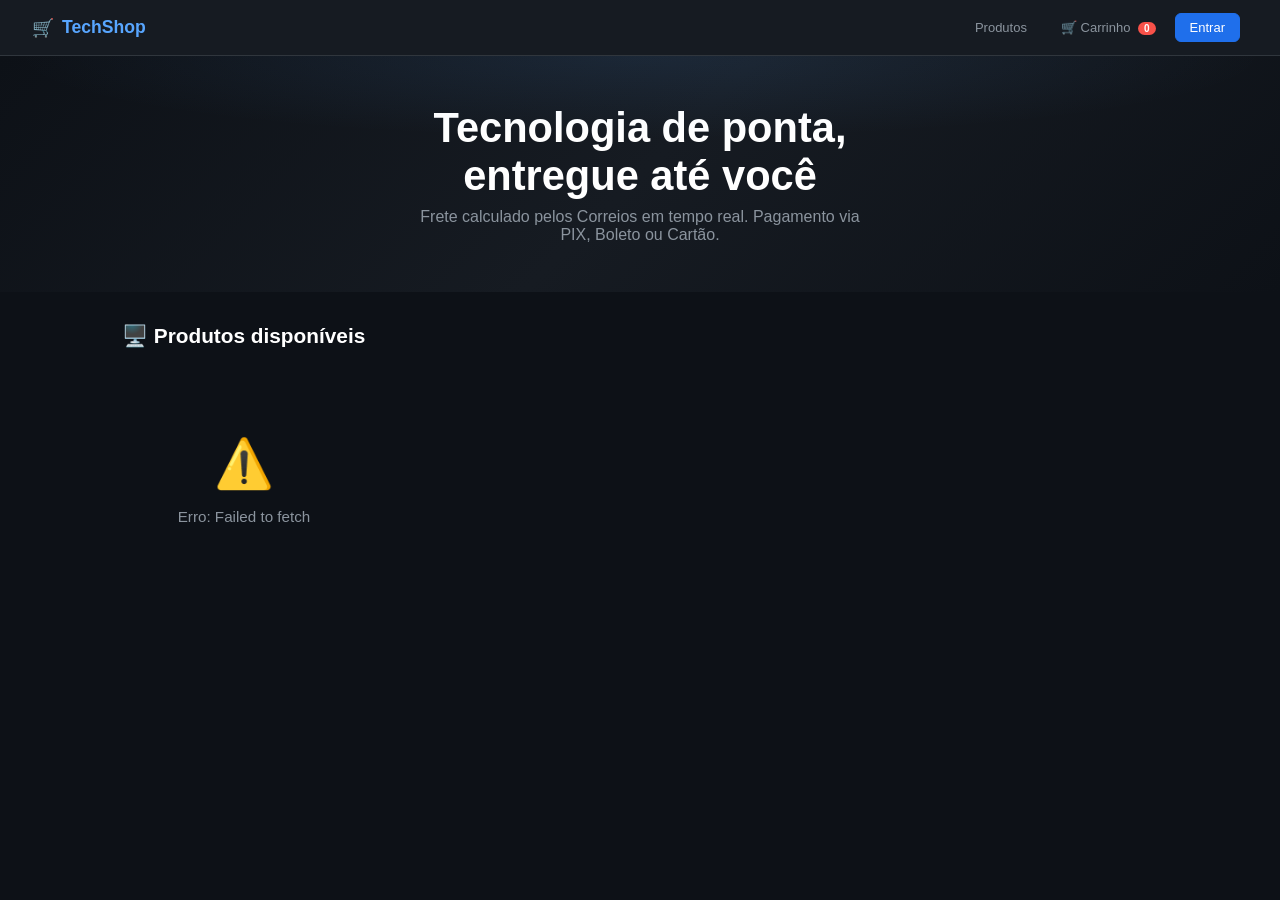
==== app/index.html @ 05e99295 "first commit" ====
<!DOCTYPE html>
<html lang="pt-BR">
<head>
<meta charset="UTF-8"/>
<meta name="viewport" content="width=device-width, initial-scale=1.0"/>
<title>TechShop — E-commerce Distribuído</title>
<style>
:root{
  --bg:#0d1117;--bg2:#161b22;--bg3:#21262d;--border:#30363d;
  --text:#e6edf3;--muted:#8b949e;--accent:#58a6ff;--accent2:#1f6feb;
  --green:#3fb950;--red:#f85149;--amber:#d29922;--purple:#bc8cff;
  --teal:#39d353;--card:#0d1117;
  --sans:-apple-system,BlinkMacSystemFont,'Segoe UI',sans-serif;
}
*{box-sizing:border-box;margin:0;padding:0}
body{background:var(--bg);color:var(--text);font-family:var(--sans);min-height:100vh}

/* ── NAV ── */
nav{background:var(--bg2);border-bottom:1px solid var(--border);
  padding:0 2rem;display:flex;align-items:center;justify-content:space-between;
  height:56px;position:sticky;top:0;z-index:100}
.nav-brand{font-size:1.1rem;font-weight:700;color:var(--accent);display:flex;align-items:center;gap:8px}
.nav-brand span{font-size:18px}
.nav-links{display:flex;gap:4px;align-items:center}
.nav-btn{background:none;border:1px solid transparent;color:var(--muted);
  padding:6px 14px;border-radius:6px;cursor:pointer;font-size:13px;
  font-family:var(--sans);transition:all .15s}
.nav-btn:hover{color:var(--text);background:var(--bg3);border-color:var(--border)}
.nav-btn.primary{background:var(--accent2);color:#fff;border-color:var(--accent2)}
.nav-btn.primary:hover{background:#388bfd}
.cart-badge{background:var(--red);color:#fff;border-radius:20px;
  font-size:10px;font-weight:700;padding:1px 6px;margin-left:4px}

/* ── PAGES ── */
.page{display:none;min-height:calc(100vh - 56px)}
.page.active{display:block}

/* ── HERO ── */
.hero{background:linear-gradient(135deg,#0d1117 0%,#161b22 50%,#0d1117 100%);
  padding:4rem 2rem 3rem;text-align:center;position:relative;overflow:hidden}
.hero::before{content:'';position:absolute;inset:0;
  background:radial-gradient(ellipse 70% 50% at 50% 0%,rgba(88,166,255,.1) 0%,transparent 70%);
  pointer-events:none}
.hero h1{font-size:clamp(1.8rem,5vw,3rem);font-weight:700;color:#fff;margin-bottom:.75rem}
.hero p{color:var(--muted);font-size:1rem;max-width:480px;margin:0 auto 2rem}
.hero-btns{display:flex;gap:12px;justify-content:center;flex-wrap:wrap}

/* ── CARDS GRID ── */
.section{max-width:1100px;margin:0 auto;padding:2rem}
.section-title{font-size:1.3rem;font-weight:700;color:#fff;margin-bottom:1.5rem;
  display:flex;align-items:center;gap:10px}
.grid{display:grid;grid-template-columns:repeat(auto-fill,minmax(240px,1fr));gap:1.25rem}
.card{background:var(--bg2);border:1px solid var(--border);border-radius:12px;
  overflow:hidden;transition:border-color .2s,transform .15s;cursor:pointer}
.card:hover{border-color:var(--accent);transform:translateY(-2px)}
.card-img{width:100%;height:160px;object-fit:cover;background:var(--bg3);
  display:flex;align-items:center;justify-content:center;font-size:48px;color:var(--border)}
.card-img img{width:100%;height:100%;object-fit:cover}
.card-body{padding:1rem}
.card-categoria{font-size:11px;font-weight:600;letter-spacing:1px;text-transform:uppercase;
  color:var(--accent);margin-bottom:4px}
.card-nome{font-size:.95rem;font-weight:600;color:#fff;margin-bottom:4px;
  display:-webkit-box;-webkit-line-clamp:2;-webkit-box-orient:vertical;overflow:hidden}
.card-desc{font-size:.8rem;color:var(--muted);margin-bottom:.75rem;
  display:-webkit-box;-webkit-line-clamp:2;-webkit-box-orient:vertical;overflow:hidden}
.card-footer{display:flex;align-items:center;justify-content:space-between}
.card-preco{font-size:1.1rem;font-weight:700;color:var(--green)}
.card-estoque{font-size:11px;color:var(--muted)}
.btn-add{background:var(--accent2);color:#fff;border:none;border-radius:6px;
  padding:6px 14px;font-size:12px;font-weight:600;cursor:pointer;font-family:var(--sans);
  transition:background .15s}
.btn-add:hover{background:#388bfd}
.btn-add:disabled{background:var(--bg3);color:var(--muted);cursor:not-allowed}

/* ── CARRINHO ── */
.cart-page{max-width:800px;margin:0 auto;padding:2rem}
.cart-item{background:var(--bg2);border:1px solid var(--border);border-radius:10px;
  padding:1rem;margin-bottom:.75rem;display:flex;gap:1rem;align-items:center}
.cart-item-info{flex:1}
.cart-item-nome{font-weight:600;color:#fff;font-size:.95rem}
.cart-item-preco{color:var(--muted);font-size:.85rem;margin-top:2px}
.cart-qty{display:flex;align-items:center;gap:8px}
.qty-btn{background:var(--bg3);border:1px solid var(--border);color:var(--text);
  width:28px;height:28px;border-radius:6px;cursor:pointer;font-size:14px;
  display:flex;align-items:center;justify-content:center;font-family:var(--sans)}
.qty-btn:hover{border-color:var(--accent)}
.cart-total-box{background:var(--bg2);border:1px solid var(--border);border-radius:12px;padding:1.5rem;margin-top:1rem}
.total-row{display:flex;justify-content:space-between;padding:6px 0;
  border-bottom:1px solid var(--border);font-size:.9rem;color:var(--muted)}
.total-row:last-child{border-bottom:none;font-size:1.1rem;font-weight:700;color:#fff;padding-top:12px}
.total-row span:last-child{color:var(--green)}

/* ── FRETE BOX ── */
.frete-box{background:var(--bg3);border:1px solid var(--border);border-radius:10px;
  padding:1rem;margin:1rem 0}
.frete-titulo{font-size:.85rem;font-weight:600;color:var(--muted);margin-bottom:.75rem;text-transform:uppercase;letter-spacing:.5px}
.frete-opcao{display:flex;align-items:center;gap:10px;padding:8px 0;
  border-bottom:1px solid var(--border);cursor:pointer}
.frete-opcao:last-child{border-bottom:none}
.frete-opcao input{accent-color:var(--accent)}
.frete-nome{font-size:.9rem;font-weight:600;color:#fff}
.frete-prazo{font-size:.8rem;color:var(--muted)}
.frete-valor{margin-left:auto;font-weight:700;color:var(--green)}
.frete-simulado{font-size:10px;color:var(--amber);margin-left:4px}

/* ── ENDEREÇOS ── */
.enderecos-grid{display:grid;grid-template-columns:repeat(auto-fill,minmax(280px,1fr));gap:1rem;margin-bottom:1.5rem}
.end-card{background:var(--bg2);border:1px solid var(--border);border-radius:10px;
  padding:1rem;cursor:pointer;transition:border-color .15s;position:relative}
.end-card:hover{border-color:var(--accent)}
.end-card.selected{border-color:var(--accent);background:rgba(88,166,255,.05)}
.end-apelido{font-weight:700;color:#fff;font-size:.95rem;margin-bottom:4px;
  display:flex;align-items:center;gap:6px}
.badge-principal{font-size:10px;background:rgba(88,166,255,.15);color:var(--accent);
  border:1px solid rgba(88,166,255,.3);border-radius:10px;padding:1px 8px;font-weight:600}
.end-logr{color:var(--muted);font-size:.85rem;line-height:1.5}
.end-delete{position:absolute;top:8px;right:8px;background:none;border:none;
  color:var(--muted);cursor:pointer;font-size:16px;padding:4px;border-radius:4px}
.end-delete:hover{color:var(--red)}

/* ── FORM ── */
.form-card{background:var(--bg2);border:1px solid var(--border);border-radius:12px;padding:1.5rem}
.form-title{font-size:1rem;font-weight:700;color:#fff;margin-bottom:1.25rem}
.form-grid{display:grid;grid-template-columns:1fr 1fr;gap:.75rem}
.form-grid.full{grid-template-columns:1fr}
.field{display:flex;flex-direction:column;gap:4px}
.field label{font-size:12px;font-weight:600;color:var(--muted);text-transform:uppercase;letter-spacing:.5px}
.field input,.field select{background:var(--bg3);border:1px solid var(--border);
  color:var(--text);border-radius:6px;padding:8px 12px;font-size:.9rem;
  font-family:var(--sans);transition:border-color .15s;width:100%}
.field input:focus,.field select:focus{outline:none;border-color:var(--accent)}
.field input::placeholder{color:var(--border)}
.form-actions{margin-top:1.25rem;display:flex;gap:.75rem;flex-wrap:wrap}

/* ── BOTÕES ── */
.btn{display:inline-flex;align-items:center;gap:6px;padding:9px 18px;
  border-radius:8px;font-size:.875rem;font-weight:600;cursor:pointer;
  border:1px solid var(--border);background:var(--bg3);color:var(--text);
  font-family:var(--sans);transition:all .15s}
.btn:hover{border-color:var(--accent);color:var(--accent)}
.btn-primary{background:var(--accent2);border-color:var(--accent2);color:#fff}
.btn-primary:hover{background:#388bfd;border-color:#388bfd;color:#fff}
.btn-danger{border-color:var(--red);color:var(--red)}
.btn-danger:hover{background:rgba(248,81,73,.1)}
.btn-green{background:#1a7f37;border-color:#1a7f37;color:#fff}
.btn-green:hover{background:#238636}
.btn:disabled{opacity:.4;cursor:not-allowed}

/* ── AUTH PAGE ── */
.auth-wrap{max-width:400px;margin:3rem auto;padding:1rem}
.auth-card{background:var(--bg2);border:1px solid var(--border);border-radius:16px;padding:2rem}
.auth-title{font-size:1.4rem;font-weight:700;color:#fff;text-align:center;margin-bottom:.5rem}
.auth-sub{color:var(--muted);text-align:center;font-size:.875rem;margin-bottom:1.5rem}
.auth-tabs{display:flex;gap:4px;background:var(--bg3);border-radius:8px;padding:4px;margin-bottom:1.5rem}
.auth-tab{flex:1;text-align:center;padding:7px;border-radius:6px;cursor:pointer;
  font-size:.85rem;font-weight:600;color:var(--muted);transition:all .15s}
.auth-tab.active{background:var(--bg2);color:#fff;box-shadow:0 1px 3px rgba(0,0,0,.3)}
.auth-field{margin-bottom:.75rem}
.auth-field label{display:block;font-size:12px;font-weight:600;color:var(--muted);
  text-transform:uppercase;letter-spacing:.5px;margin-bottom:4px}
.auth-field input{width:100%;background:var(--bg3);border:1px solid var(--border);
  color:var(--text);border-radius:8px;padding:10px 12px;font-size:.9rem;font-family:var(--sans)}
.auth-field input:focus{outline:none;border-color:var(--accent)}
.auth-error{color:var(--red);font-size:.8rem;margin-bottom:.75rem;
  background:rgba(248,81,73,.1);border:1px solid rgba(248,81,73,.2);
  border-radius:6px;padding:8px 12px}
.auth-success{color:var(--green);font-size:.8rem;margin-bottom:.75rem;
  background:rgba(63,185,80,.1);border:1px solid rgba(63,185,80,.2);
  border-radius:6px;padding:8px 12px}

/* ── PEDIDOS PAGE ── */
.pedido-card{background:var(--bg2);border:1px solid var(--border);border-radius:10px;
  padding:1.25rem;margin-bottom:.75rem}
.pedido-header{display:flex;align-items:flex-start;justify-content:space-between;margin-bottom:.75rem}
.pedido-id{font-size:.75rem;color:var(--muted);font-family:monospace}
.pedido-nome{font-size:.95rem;font-weight:600;color:#fff;margin-top:2px}
.pedido-footer{display:flex;gap:1rem;align-items:center;flex-wrap:wrap;margin-top:.75rem;
  padding-top:.75rem;border-top:1px solid var(--border)}
.pedido-total{font-size:1rem;font-weight:700;color:var(--green)}
.status-badge{font-size:11px;font-weight:700;padding:3px 10px;border-radius:20px;letter-spacing:.5px}
.status-PENDENTE{background:rgba(210,153,34,.15);color:var(--amber);border:1px solid rgba(210,153,34,.3)}
.status-EM_TRANSITO{background:rgba(88,166,255,.15);color:var(--accent);border:1px solid rgba(88,166,255,.3)}
.status-CONCLUIDO{background:rgba(63,185,80,.15);color:var(--green);border:1px solid rgba(63,185,80,.3)}
.eventos-lista{margin-top:.75rem;border-top:1px solid var(--border);padding-top:.75rem}
.evento{display:flex;gap:.75rem;padding:4px 0;font-size:.8rem}
.evento-servico{width:90px;color:var(--accent);font-weight:600;text-transform:uppercase;font-size:.7rem;flex-shrink:0}
.evento-status{width:80px;color:var(--green);font-weight:600;flex-shrink:0}
.evento-msg{color:var(--muted);flex:1}

/* ── TOAST ── */
.toast{position:fixed;bottom:24px;right:24px;background:var(--bg2);border:1px solid var(--border);
  border-radius:10px;padding:12px 18px;font-size:.875rem;color:var(--text);
  box-shadow:0 8px 24px rgba(0,0,0,.4);z-index:9999;
  transform:translateY(80px);opacity:0;transition:all .25s;pointer-events:none}
.toast.show{transform:translateY(0);opacity:1}
.toast.success{border-color:var(--green)}
.toast.error{border-color:var(--red)}

/* ── EMPTY ── */
.empty{text-align:center;padding:4rem 2rem;color:var(--muted)}
.empty-icon{font-size:3rem;margin-bottom:1rem}
.empty-text{font-size:.95rem}

/* ── SPINNER ── */
.spinner{display:inline-block;width:16px;height:16px;border:2px solid var(--border);
  border-top-color:var(--accent);border-radius:50%;animation:spin .6s linear infinite}
@keyframes spin{to{transform:rotate(360deg)}}
.loading-overlay{display:flex;align-items:center;justify-content:center;
  gap:10px;padding:3rem;color:var(--muted);font-size:.9rem}

/* ── MODAL ── */
.modal-overlay{position:fixed;inset:0;background:rgba(0,0,0,.7);
  display:flex;align-items:center;justify-content:center;z-index:200;
  opacity:0;pointer-events:none;transition:opacity .2s}
.modal-overlay.open{opacity:1;pointer-events:all}
.modal{background:var(--bg2);border:1px solid var(--border);border-radius:16px;
  padding:1.75rem;width:100%;max-width:480px;max-height:90vh;overflow-y:auto}
.modal-header{display:flex;justify-content:space-between;align-items:center;margin-bottom:1.25rem}
.modal-title{font-size:1.1rem;font-weight:700;color:#fff}
.modal-close{background:none;border:none;color:var(--muted);cursor:pointer;font-size:20px;
  width:32px;height:32px;display:flex;align-items:center;justify-content:center;border-radius:6px}
.modal-close:hover{background:var(--bg3);color:var(--text)}

@media(max-width:600px){
  .form-grid{grid-template-columns:1fr}
  .hero{padding:2.5rem 1rem 2rem}
  .section{padding:1rem}
  nav{padding:0 1rem}
}
</style>
</head>
<body>

<!-- ══ NAVBAR ══════════════════════════════════════════════ -->
<nav>
  <div class="nav-brand"><span>🛒</span> TechShop</div>
  <div class="nav-links" id="nav-links">
    <button class="nav-btn" onclick="showPage('produtos')">Produtos</button>
    <button class="nav-btn" id="nav-enderecos" style="display:none" onclick="showPage('enderecos')">Endereços</button>
    <button class="nav-btn" id="nav-pedidos" style="display:none" onclick="showPage('pedidos')">Meus Pedidos</button>
    <button class="nav-btn" onclick="showPage('carrinho')">
      🛒 Carrinho <span class="cart-badge" id="cart-badge">0</span>
    </button>
    <button class="nav-btn primary" id="btn-auth" onclick="showPage('auth')">Entrar</button>
    <button class="nav-btn" id="btn-logout" style="display:none" onclick="logout()">Sair</button>
    <span id="nav-user" style="font-size:12px;color:var(--muted);margin-left:4px"></span>
  </div>
</nav>

<!-- ══ PÁGINA: PRODUTOS ════════════════════════════════════ -->
<div class="page active" id="page-produtos">
  <div style="background:linear-gradient(135deg,#0d1117 0%,#161b22 50%,#0d1117 100%);
    padding:3rem 2rem 2.5rem;text-align:center;position:relative;overflow:hidden">
    <div style="position:absolute;inset:0;background:radial-gradient(ellipse 70% 50% at 50% 0%,
      rgba(88,166,255,.1) 0%,transparent 70%);pointer-events:none"></div>
    <h1 style="font-size:clamp(1.6rem,4vw,2.6rem);font-weight:700;color:#fff;margin-bottom:.5rem">
      Tecnologia de ponta,<br>entregue até você
    </h1>
    <p style="color:var(--muted);max-width:440px;margin:0 auto .5rem">
      Frete calculado pelos Correios em tempo real. Pagamento via PIX, Boleto ou Cartão.
    </p>
  </div>
  <div class="section">
    <div class="section-title">🖥️ Produtos disponíveis</div>
    <div class="grid" id="grid-produtos">
      <div class="loading-overlay"><div class="spinner"></div> Carregando produtos...</div>
    </div>
  </div>
</div>

<!-- ══ PÁGINA: AUTH ════════════════════════════════════════ -->
<div class="page" id="page-auth">
  <div class="auth-wrap">
    <div class="auth-card">
      <div class="auth-title">👤 Minha conta</div>
      <div class="auth-sub">Entre ou crie sua conta para comprar</div>
      <div class="auth-tabs">
        <div class="auth-tab active" id="tab-login" onclick="switchAuthTab('login')">Entrar</div>
        <div class="auth-tab" id="tab-register" onclick="switchAuthTab('register')">Criar conta</div>
      </div>
      <div id="auth-msg"></div>

      <!-- LOGIN -->
      <div id="form-login">
        <div class="auth-field">
          <label>E-mail</label>
          <input type="email" id="login-email" placeholder="seu@email.com"/>
        </div>
        <div class="auth-field">
          <label>Senha</label>
          <input type="password" id="login-senha" placeholder="••••••••" onkeydown="if(event.key==='Enter')doLogin()"/>
        </div>
        <button class="btn btn-primary" style="width:100%;margin-top:.5rem;justify-content:center" onclick="doLogin()">
          Entrar
        </button>
      </div>

      <!-- REGISTER -->
      <div id="form-register" style="display:none">
        <div class="auth-field">
          <label>Nome completo</label>
          <input type="text" id="reg-nome" placeholder="João da Silva"/>
        </div>
        <div class="auth-field">
          <label>E-mail</label>
          <input type="email" id="reg-email" placeholder="seu@email.com"/>
        </div>
        <div class="auth-field">
          <label>Senha (mín. 6 caracteres)</label>
          <input type="password" id="reg-senha" placeholder="••••••••"/>
        </div>
        <button class="btn btn-primary" style="width:100%;margin-top:.5rem;justify-content:center" onclick="doRegister()">
          Criar conta
        </button>
      </div>
    </div>
  </div>
</div>

<!-- ══ PÁGINA: CARRINHO ════════════════════════════════════ -->
<div class="page" id="page-carrinho">
  <div class="cart-page">
    <div class="section-title">🛒 Carrinho</div>
    <div id="cart-items"></div>
    <div id="cart-checkout" style="display:none">
      <!-- Seleção de endereço -->
      <div class="form-card" style="margin-top:1.25rem">
        <div class="form-title">📍 Endereço de entrega</div>
        <div class="enderecos-grid" id="cart-enderecos"></div>
        <button class="btn" onclick="showPage('enderecos')" style="font-size:12px">+ Cadastrar novo endereço</button>
      </div>

      <!-- Cálculo de frete -->
      <div class="form-card" style="margin-top:1rem">
        <div class="form-title">🚚 Opções de frete</div>
        <div id="frete-resultado">
          <p style="color:var(--muted);font-size:.875rem">Selecione um endereço para calcular o frete.</p>
        </div>
      </div>

      <!-- Forma de pagamento -->
      <div class="form-card" style="margin-top:1rem">
        <div class="form-title">💳 Forma de pagamento</div>
        <div style="display:flex;gap:.75rem;flex-wrap:wrap;margin-top:.5rem">
          <label style="display:flex;align-items:center;gap:6px;cursor:pointer;font-size:.875rem">
            <input type="radio" name="pagto" value="pix" checked style="accent-color:var(--accent)"> PIX (instantâneo)
          </label>
          <label style="display:flex;align-items:center;gap:6px;cursor:pointer;font-size:.875rem">
            <input type="radio" name="pagto" value="boleto" style="accent-color:var(--accent)"> Boleto Bancário
          </label>
          <label style="display:flex;align-items:center;gap:6px;cursor:pointer;font-size:.875rem">
            <input type="radio" name="pagto" value="cartao_credito" style="accent-color:var(--accent)"> Cartão de Crédito
          </label>
        </div>
      </div>

      <!-- Resumo -->
      <div class="cart-total-box" style="margin-top:1rem">
        <div class="total-row"><span>Subtotal</span><span id="resumo-subtotal">R$ 0,00</span></div>
        <div class="total-row"><span id="resumo-frete-label">Frete</span><span id="resumo-frete">—</span></div>
        <div class="total-row"><span>Total</span><span id="resumo-total">—</span></div>
      </div>
      <button class="btn btn-green" style="width:100%;margin-top:1rem;justify-content:center;font-size:1rem;padding:12px"
        onclick="finalizarPedido()" id="btn-finalizar">
        ✅ Finalizar Pedido
      </button>
    </div>
    <div id="cart-empty" class="empty" style="display:none">
      <div class="empty-icon">🛒</div>
      <div class="empty-text">Seu carrinho está vazio.</div>
      <button class="btn btn-primary" style="margin-top:1rem" onclick="showPage('produtos')">Ver produtos</button>
    </div>
  </div>
</div>

<!-- ══ PÁGINA: ENDEREÇOS ═══════════════════════════════════ -->
<div class="page" id="page-enderecos">
  <div class="section">
    <div class="section-title">📍 Meus Endereços</div>
    <div class="enderecos-grid" id="lista-enderecos"></div>
    <div class="form-card">
      <div class="form-title">Cadastrar novo endereço</div>
      <div class="form-grid">
        <div class="field"><label>Apelido</label><input id="end-apelido" placeholder="Casa, Trabalho..."/></div>
        <div class="field">
          <label>CEP</label>
          <div style="display:flex;gap:6px">
            <input id="end-cep" placeholder="00000-000" maxlength="9" oninput="formatCEP(this)" style="flex:1"/>
            <button class="btn" onclick="buscarCEP()" style="white-space:nowrap;padding:8px 12px;font-size:12px">Buscar</button>
          </div>
        </div>
        <div class="field" style="grid-column:1/-1"><label>Logradouro</label><input id="end-logr" placeholder="Rua, Avenida..."/></div>
        <div class="field"><label>Número</label><input id="end-numero" placeholder="123"/></div>
        <div class="field"><label>Complemento</label><input id="end-comp" placeholder="Apto 4B (opcional)"/></div>
        <div class="field"><label>Bairro</label><input id="end-bairro" placeholder="Centro"/></div>
        <div class="field"><label>Cidade</label><input id="end-cidade" placeholder="Blumenau"/></div>
        <div class="field"><label>UF</label><input id="end-uf" placeholder="SC" maxlength="2" style="text-transform:uppercase"/></div>
        <div class="field" style="grid-column:1/-1">
          <label style="display:flex;align-items:center;gap:8px;cursor:pointer;font-weight:normal;text-transform:none;letter-spacing:0">
            <input type="checkbox" id="end-principal" style="accent-color:var(--accent)">
            <span style="font-size:.875rem;color:var(--text)">Definir como endereço principal</span>
          </label>
        </div>
      </div>
      <div class="form-actions">
        <button class="btn btn-primary" onclick="salvarEndereco()">💾 Salvar endereço</button>
      </div>
    </div>
  </div>
</div>

<!-- ══ PÁGINA: PEDIDOS ═════════════════════════════════════ -->
<div class="page" id="page-pedidos">
  <div class="section">
    <div style="display:flex;align-items:center;justify-content:space-between;margin-bottom:1.5rem">
      <div class="section-title" style="margin:0">📦 Meus Pedidos</div>
      <button class="btn" onclick="carregarPedidos()" style="font-size:12px">↻ Atualizar</button>
    </div>
    <div id="lista-pedidos"></div>
  </div>
</div>

<!-- ══ MODAL PRODUTO ═══════════════════════════════════════ -->
<div class="modal-overlay" id="modal-produto">
  <div class="modal">
    <div class="modal-header">
      <span class="modal-title" id="modal-prod-nome">Produto</span>
      <button class="modal-close" onclick="fecharModal()">✕</button>
    </div>
    <div id="modal-prod-img" style="margin-bottom:1rem;border-radius:8px;overflow:hidden;height:180px;background:var(--bg3);display:flex;align-items:center;justify-content:center;font-size:48px"></div>
    <div style="color:var(--muted);font-size:.875rem;margin-bottom:1rem" id="modal-prod-desc"></div>
    <div style="display:flex;justify-content:space-between;align-items:center;margin-bottom:1.25rem">
      <div style="font-size:1.5rem;font-weight:700;color:var(--green)" id="modal-prod-preco"></div>
      <div style="font-size:.8rem;color:var(--muted)" id="modal-prod-est"></div>
    </div>
    <div style="display:flex;align-items:center;gap:.75rem;margin-bottom:1rem">
      <label style="font-size:.875rem;color:var(--muted)">Qtd:</label>
      <div class="cart-qty">
        <button class="qty-btn" onclick="ajustarQtdModal(-1)">−</button>
        <span id="modal-qtd" style="min-width:24px;text-align:center;font-weight:600">1</span>
        <button class="qty-btn" onclick="ajustarQtdModal(1)">+</button>
      </div>
    </div>
    <button class="btn btn-primary" style="width:100%;justify-content:center" onclick="adicionarDoModal()">
      🛒 Adicionar ao carrinho
    </button>
  </div>
</div>

<div class="toast" id="toast"></div>

<script>
// ═══════════════════════════════════════════════════════════
//  CONFIGURAÇÃO
// ═══════════════════════════════════════════════════════════
const API = 'http://localhost:8000';

// ── Estado global ──────────────────────────────────────────
let token        = localStorage.getItem('token') || null;
let userInfo     = JSON.parse(localStorage.getItem('userInfo') || 'null');
let carrinho     = JSON.parse(localStorage.getItem('carrinho') || '[]');
let enderecoSelecionado = null;
let fretesSelecionado   = null;
let produtoModal = null;
let qtdModal     = 1;

// ═══════════════════════════════════════════════════════════
//  UTILITÁRIOS
// ═══════════════════════════════════════════════════════════
function R(v){ return `R$ ${Number(v).toFixed(2).replace('.',',')}` }
function toast(msg, tipo=''){
  const t = document.getElementById('toast');
  t.textContent = msg; t.className = `toast ${tipo} show`;
  clearTimeout(t._t);
  t._t = setTimeout(() => t.className='toast', 3200);
}
function showPage(id){
  document.querySelectorAll('.page').forEach(p => p.classList.remove('active'));
  document.getElementById('page-'+id).classList.add('active');
  if(id==='produtos')   carregarProdutos();
  if(id==='carrinho')   renderCarrinho();
  if(id==='enderecos')  carregarEnderecos();
  if(id==='pedidos')    carregarPedidos();
}
function authHeader(){ return {'Authorization':`Bearer ${token}`,'Content-Type':'application/json'} }
async function apiFetch(path, opts={}){
  const r = await fetch(API+path, opts);
  if(!r.ok){
    const err = await r.json().catch(()=>({detail:'Erro desconhecido'}));
    throw new Error(err.detail || r.statusText);
  }
  return r.json();
}

// ═══════════════════════════════════════════════════════════
//  AUTH
// ═══════════════════════════════════════════════════════════
function switchAuthTab(tab){
  document.getElementById('form-login').style.display    = tab==='login'    ? '' : 'none';
  document.getElementById('form-register').style.display = tab==='register' ? '' : 'none';
  document.getElementById('tab-login').className    = 'auth-tab'+(tab==='login'   ?' active':'');
  document.getElementById('tab-register').className = 'auth-tab'+(tab==='register'?' active':'');
  document.getElementById('auth-msg').innerHTML = '';
}

async function doLogin(){
  const email = document.getElementById('login-email').value.trim();
  const senha = document.getElementById('login-senha').value;
  document.getElementById('auth-msg').innerHTML = '';
  try {
    const data = await apiFetch('/auth/login',{
      method:'POST', headers:{'Content-Type':'application/json'},
      body: JSON.stringify({email, senha})
    });
    token    = data.access_token;
    userInfo = data.user;
    localStorage.setItem('token', token);
    localStorage.setItem('userInfo', JSON.stringify(userInfo));
    atualizarNavAuth();
    toast(`Bem-vindo, ${userInfo.nome || userInfo.email}! 👋`, 'success');
    showPage('produtos');
  } catch(e){
    document.getElementById('auth-msg').innerHTML = `<div class="auth-error">⚠️ ${e.message}</div>`;
  }
}

async function doRegister(){
  const nome  = document.getElementById('reg-nome').value.trim();
  const email = document.getElementById('reg-email').value.trim();
  const senha = document.getElementById('reg-senha').value;
  document.getElementById('auth-msg').innerHTML = '';
  try {
    await apiFetch('/auth/register',{
      method:'POST', headers:{'Content-Type':'application/json'},
      body: JSON.stringify({nome, email, senha})
    });
    document.getElementById('auth-msg').innerHTML = `<div class="auth-success">✅ Conta criada! Faça login.</div>`;
    switchAuthTab('login');
    document.getElementById('login-email').value = email;
  } catch(e){
    document.getElementById('auth-msg').innerHTML = `<div class="auth-error">⚠️ ${e.message}</div>`;
  }
}

async function logout(){
  try{ await apiFetch('/auth/logout',{method:'POST',headers:authHeader()}) } catch(e){}
  token=null; userInfo=null;
  localStorage.removeItem('token');
  localStorage.removeItem('userInfo');
  atualizarNavAuth();
  showPage('produtos');
  toast('Logout realizado.');
}

function atualizarNavAuth(){
  const logado = !!token;
  document.getElementById('btn-auth').style.display     = logado ? 'none' : '';
  document.getElementById('btn-logout').style.display   = logado ? '' : 'none';
  document.getElementById('nav-enderecos').style.display= logado ? '' : 'none';
  document.getElementById('nav-pedidos').style.display  = logado ? '' : 'none';
  document.getElementById('nav-user').textContent       = logado ? (userInfo?.nome || userInfo?.email || '') : '';
}

// ═══════════════════════════════════════════════════════════
//  PRODUTOS
// ═══════════════════════════════════════════════════════════
let produtos = [];
async function carregarProdutos(){
  const g = document.getElementById('grid-produtos');
  g.innerHTML = '<div class="loading-overlay"><div class="spinner"></div> Carregando...</div>';
  try {
    produtos = await apiFetch('/produtos');
    if(!produtos.length){
      g.innerHTML = '<div class="empty"><div class="empty-icon">📦</div><div class="empty-text">Nenhum produto cadastrado.</div></div>';
      return;
    }
    g.innerHTML = produtos.map(p => `
      <div class="card" onclick="abrirModal('${p.id}')">
        <div class="card-img">
          ${p.imagem_url
            ? `<img src="${p.imagem_url}" alt="${p.nome}" loading="lazy" onerror="this.parentNode.textContent='🖥️'">`
            : '🖥️'}
        </div>
        <div class="card-body">
          <div class="card-categoria">${p.categoria||'Geral'}</div>
          <div class="card-nome">${p.nome}</div>
          <div class="card-desc">${p.descricao||''}</div>
          <div class="card-footer">
            <div class="card-preco">${R(p.preco)}</div>
            <button class="btn-add" ${p.estoque<1?'disabled':''} onclick="event.stopPropagation();addToCart('${p.id}',1)">
              ${p.estoque<1?'Esgotado':'+ Carrinho'}
            </button>
          </div>
        </div>
      </div>
    `).join('');
  } catch(e){
    g.innerHTML = `<div class="empty"><div class="empty-icon">⚠️</div><div class="empty-text">Erro: ${e.message}</div></div>`;
  }
}

function abrirModal(prodId){
  const p = produtos.find(x=>x.id===prodId);
  if(!p) return;
  produtoModal = p; qtdModal = 1;
  document.getElementById('modal-prod-nome').textContent  = p.nome;
  document.getElementById('modal-prod-desc').textContent  = p.descricao||'';
  document.getElementById('modal-prod-preco').textContent = R(p.preco);
  document.getElementById('modal-prod-est').textContent   = `${p.estoque} em estoque`;
  document.getElementById('modal-qtd').textContent        = 1;
  const imgDiv = document.getElementById('modal-prod-img');
  imgDiv.innerHTML = p.imagem_url
    ? `<img src="${p.imagem_url}" style="width:100%;height:100%;object-fit:cover" onerror="this.parentNode.textContent='🖥️'">`
    : '🖥️';
  document.getElementById('modal-produto').classList.add('open');
}
function fecharModal(){ document.getElementById('modal-produto').classList.remove('open') }
function ajustarQtdModal(d){
  qtdModal = Math.max(1, Math.min(produtoModal?.estoque||99, qtdModal+d));
  document.getElementById('modal-qtd').textContent = qtdModal;
}
function adicionarDoModal(){
  addToCart(produtoModal.id, qtdModal);
  fecharModal();
}

// ═══════════════════════════════════════════════════════════
//  CARRINHO
// ═══════════════════════════════════════════════════════════
function addToCart(prodId, qtd){
  const p = produtos.find(x=>x.id===prodId);
  if(!p) return;
  const idx = carrinho.findIndex(x=>x.id===prodId);
  if(idx>=0) carrinho[idx].qtd = Math.min(p.estoque, carrinho[idx].qtd+qtd);
  else        carrinho.push({id:p.id, nome:p.nome, preco:p.preco, qtd, estoque:p.estoque, imagem_url:p.imagem_url});
  salvarCarrinho();
  toast(`${p.nome} adicionado ao carrinho 🛒`, 'success');
}

function salvarCarrinho(){
  localStorage.setItem('carrinho', JSON.stringify(carrinho));
  document.getElementById('cart-badge').textContent = carrinho.reduce((s,i)=>s+i.qtd,0);
}

function renderCarrinho(){
  const itemsDiv    = document.getElementById('cart-items');
  const checkoutDiv = document.getElementById('cart-checkout');
  const emptyDiv    = document.getElementById('cart-empty');

  if(!carrinho.length){
    itemsDiv.innerHTML=''; checkoutDiv.style.display='none'; emptyDiv.style.display='';
    return;
  }
  emptyDiv.style.display='none';
  checkoutDiv.style.display='';

  itemsDiv.innerHTML = carrinho.map((item,i) => `
    <div class="cart-item">
      <div style="width:48px;height:48px;border-radius:8px;overflow:hidden;background:var(--bg3);
        flex-shrink:0;display:flex;align-items:center;justify-content:center;font-size:24px">
        ${item.imagem_url
          ? `<img src="${item.imagem_url}" style="width:100%;height:100%;object-fit:cover" onerror="this.parentNode.textContent='🖥️'">`
          : '🖥️'}
      </div>
      <div class="cart-item-info">
        <div class="cart-item-nome">${item.nome}</div>
        <div class="cart-item-preco">${R(item.preco)} × ${item.qtd} = <strong style="color:var(--green)">${R(item.preco*item.qtd)}</strong></div>
      </div>
      <div class="cart-qty">
        <button class="qty-btn" onclick="alterarQtd(${i},-1)">−</button>
        <span>${item.qtd}</span>
        <button class="qty-btn" onclick="alterarQtd(${i},1)">+</button>
        <button class="qty-btn" onclick="removerItem(${i})" style="color:var(--red);margin-left:4px">✕</button>
      </div>
    </div>
  `).join('');

  atualizarResumo();
  if(token) carregarEnderecoCarrinho();
  else document.getElementById('cart-enderecos').innerHTML =
    '<p style="color:var(--muted);font-size:.875rem">Faça <a href="#" onclick="showPage(\'auth\')" style="color:var(--accent)">login</a> para selecionar endereço.</p>';
}

function alterarQtd(i, d){
  carrinho[i].qtd = Math.max(1, Math.min(carrinho[i].estoque, carrinho[i].qtd+d));
  salvarCarrinho(); renderCarrinho();
}
function removerItem(i){ carrinho.splice(i,1); salvarCarrinho(); renderCarrinho(); toast('Item removido.') }

function atualizarResumo(){
  const sub = carrinho.reduce((s,i)=>s+i.preco*i.qtd, 0);
  document.getElementById('resumo-subtotal').textContent = R(sub);
  if(fretesSelecionado){
    const total = sub + fretesSelecionado.valor;
    document.getElementById('resumo-frete-label').textContent = `Frete (${fretesSelecionado.servico})`;
    document.getElementById('resumo-frete').textContent = R(fretesSelecionado.valor);
    document.getElementById('resumo-total').textContent  = R(total);
    if(fretesSelecionado.simulado)
      document.getElementById('resumo-frete').innerHTML += ' <span style="font-size:10px;color:var(--amber)">(estimado)</span>';
  } else {
    document.getElementById('resumo-frete').textContent = '—';
    document.getElementById('resumo-total').textContent = '—';
  }
}

async function carregarEnderecoCarrinho(){
  try{
    const ends = await apiFetch('/enderecos',{headers:authHeader()});
    const div  = document.getElementById('cart-enderecos');
    if(!ends.length){
      div.innerHTML = '<p style="color:var(--muted);font-size:.875rem">Nenhum endereço cadastrado.</p>';
      return;
    }
    div.innerHTML = ends.map(e=>`
      <div class="end-card ${enderecoSelecionado?.id===e.id?'selected':''}"
        onclick="selecionarEndereco(${JSON.stringify(e).replace(/"/g,'&quot;')})">
        <div class="end-apelido">${e.apelido} ${e.principal?'<span class="badge-principal">Principal</span>':''}</div>
        <div class="end-logr">${e.logradouro}, ${e.numero}${e.complemento?' - '+e.complemento:''}<br>
        ${e.bairro} — ${e.cidade}/${e.uf}<br>CEP: ${e.cep}</div>
      </div>
    `).join('');

    // Seleciona o principal automaticamente se nenhum ainda selecionado
    if(!enderecoSelecionado){
      const principal = ends.find(e=>e.principal) || ends[0];
      if(principal) selecionarEndereco(principal);
    }
  } catch(e){ console.warn(e) }
}

async function selecionarEndereco(end){
  enderecoSelecionado = end;
  fretesSelecionado = null;
  document.getElementById('frete-resultado').innerHTML =
    '<div class="loading-overlay"><div class="spinner"></div> Calculando frete...</div>';
  renderCarrinho(); // rerender para atualizar seleção

  try{
    const data = await apiFetch(`/frete?cep=${end.cep}`);
    const opcoes = data.opcoes_frete;
    if(!opcoes.length){
      document.getElementById('frete-resultado').innerHTML = '<p style="color:var(--red);font-size:.875rem">Frete indisponível para este CEP.</p>';
      return;
    }
    // Seleciona primeiro automaticamente
    fretesSelecionado = opcoes[0];
    document.getElementById('frete-resultado').innerHTML = `
      <div class="frete-box">
        <div class="frete-titulo">Selecione o serviço</div>
        ${opcoes.map((o,i)=>`
          <label class="frete-opcao">
            <input type="radio" name="frete" value="${i}" ${i===0?'checked':''}
              onchange="fretesSelecionado=${JSON.stringify(o).replace(/"/g,'&quot;')};atualizarResumo()">
            <div>
              <div class="frete-nome">${o.servico}</div>
              <div class="frete-prazo">Prazo estimado: ${o.prazo_dias} dias úteis${o.simulado?'<span class="frete-simulado">(estimado)</span>':''}</div>
            </div>
            <div class="frete-valor">${R(o.valor)}</div>
          </label>
        `).join('')}
      </div>`;
    atualizarResumo();
  } catch(e){
    document.getElementById('frete-resultado').innerHTML = `<p style="color:var(--red);font-size:.875rem">Erro ao calcular frete: ${e.message}</p>`;
  }
}

async function finalizarPedido(){
  if(!token){ toast('Faça login para continuar.','error'); showPage('auth'); return; }
  if(!carrinho.length){ toast('Carrinho vazio.','error'); return; }
  if(!enderecoSelecionado){ toast('Selecione um endereço.','error'); return; }
  if(!fretesSelecionado){ toast('Aguarde o cálculo do frete.','error'); return; }
  if(carrinho.length > 1){ toast('Por ora, finalize um produto por vez.','error'); return; }

  const item  = carrinho[0];
  const forma = document.querySelector('input[name="pagto"]:checked').value;
  const btn   = document.getElementById('btn-finalizar');
  btn.disabled = true; btn.textContent = 'Processando...';

  try{
    const data = await apiFetch('/pedidos',{
      method:'POST', headers:authHeader(),
      body: JSON.stringify({
        produto_id:      item.id,
        quantidade:      item.qtd,
        endereco_id:     enderecoSelecionado.id,
        forma_pagamento: forma,
      })
    });
    carrinho=[]; salvarCarrinho();
    enderecoSelecionado=null; fretesSelecionado=null;
    toast(`Pedido ${data.pedido_id.slice(0,8)}... criado! Total: ${R(data.total)} 🎉`, 'success');
    showPage('pedidos');
  } catch(e){
    toast(`Erro: ${e.message}`, 'error');
  } finally {
    btn.disabled=false; btn.textContent='✅ Finalizar Pedido';
  }
}

// ═══════════════════════════════════════════════════════════
//  ENDEREÇOS
// ═══════════════════════════════════════════════════════════
async function carregarEnderecos(){
  if(!token){ document.getElementById('lista-enderecos').innerHTML='<p style="color:var(--muted)">Faça login para ver seus endereços.</p>'; return; }
  try{
    const ends = await apiFetch('/enderecos',{headers:authHeader()});
    const div  = document.getElementById('lista-enderecos');
    if(!ends.length){ div.innerHTML='<p style="color:var(--muted);margin-bottom:1rem">Nenhum endereço cadastrado ainda.</p>'; return; }
    div.innerHTML = ends.map(e=>`
      <div class="end-card">
        <div class="end-apelido">${e.apelido} ${e.principal?'<span class="badge-principal">Principal</span>':''}</div>
        <div class="end-logr">${e.logradouro}, ${e.numero}${e.complemento?' — '+e.complemento:''}<br>
          ${e.bairro} — ${e.cidade}/${e.uf}<br>CEP: ${e.cep}</div>
        <button class="end-delete" onclick="deletarEndereco('${e.id}')" title="Remover">✕</button>
      </div>
    `).join('');
  } catch(e){ toast(e.message,'error') }
}

async function buscarCEP(){
  const cep = document.getElementById('end-cep').value.replace(/\D/g,'');
  if(cep.length!==8){ toast('CEP inválido','error'); return; }
  try{
    const d = await apiFetch(`/frete?cep=${cep}`).then(()=>fetch(`https://viacep.com.br/ws/${cep}/json/`).then(r=>r.json()));
    if(d.erro){ toast('CEP não encontrado','error'); return; }
    document.getElementById('end-logr').value   = d.logradouro||'';
    document.getElementById('end-bairro').value = d.bairro||'';
    document.getElementById('end-cidade').value = d.localidade||'';
    document.getElementById('end-uf').value     = d.uf||'';
    document.getElementById('end-numero').focus();
    toast('Endereço preenchido automaticamente ✅','success');
  } catch(e){ toast('Erro ao buscar CEP','error') }
}

function formatCEP(el){
  let v = el.value.replace(/\D/g,'');
  if(v.length>5) v = v.slice(0,5)+'-'+v.slice(5,8);
  el.value = v;
}

async function salvarEndereco(){
  if(!token){ toast('Faça login primeiro.','error'); return; }
  const body = {
    apelido:    document.getElementById('end-apelido').value.trim() || 'Casa',
    cep:        document.getElementById('end-cep').value.replace(/\D/g,''),
    logradouro: document.getElementById('end-logr').value.trim(),
    numero:     document.getElementById('end-numero').value.trim(),
    complemento:document.getElementById('end-comp').value.trim(),
    bairro:     document.getElementById('end-bairro').value.trim(),
    cidade:     document.getElementById('end-cidade').value.trim(),
    uf:         document.getElementById('end-uf').value.trim().toUpperCase(),
    principal:  document.getElementById('end-principal').checked,
  };
  if(!body.cep||!body.logradouro||!body.numero||!body.cidade){
    toast('Preencha todos os campos obrigatórios.','error'); return;
  }
  try{
    await apiFetch('/enderecos',{method:'POST',headers:authHeader(),body:JSON.stringify(body)});
    toast('Endereço salvo! ✅','success');
    ['apelido','cep','logr','numero','comp','bairro','cidade','uf'].forEach(f=>{
      const el = document.getElementById('end-'+f);
      if(el) el.value='';
    });
    document.getElementById('end-principal').checked=false;
    carregarEnderecos();
  } catch(e){ toast(e.message,'error') }
}

async function deletarEndereco(id){
  if(!confirm('Remover este endereço?')) return;
  try{
    await apiFetch(`/enderecos/${id}`,{method:'DELETE',headers:authHeader()});
    toast('Endereço removido.','success');
    carregarEnderecos();
  } catch(e){ toast(e.message,'error') }
}

// ═══════════════════════════════════════════════════════════
//  PEDIDOS
// ═══════════════════════════════════════════════════════════
async function carregarPedidos(){
  if(!token){
    document.getElementById('lista-pedidos').innerHTML = '<div class="empty"><div class="empty-icon">🔒</div><div class="empty-text">Faça login para ver seus pedidos.</div></div>';
    return;
  }
  document.getElementById('lista-pedidos').innerHTML = '<div class="loading-overlay"><div class="spinner"></div> Carregando pedidos...</div>';
  try{
    const pedidos = await apiFetch('/pedidos',{headers:authHeader()});
    if(!pedidos.length){
      document.getElementById('lista-pedidos').innerHTML = '<div class="empty"><div class="empty-icon">📦</div><div class="empty-text">Nenhum pedido ainda.</div><button class="btn btn-primary" style="margin-top:1rem" onclick="showPage(\'produtos\')">Comprar agora</button></div>';
      return;
    }
    document.getElementById('lista-pedidos').innerHTML = pedidos.map(p=>`
      <div class="pedido-card" id="ped-${p.id}">
        <div class="pedido-header">
          <div>
            <div class="pedido-id">#${p.id.slice(0,8).toUpperCase()}</div>
            <div class="pedido-nome">${p.produto_nome} × ${p.quantidade}</div>
          </div>
          <span class="status-badge status-${p.status}">${p.status.replace('_',' ')}</span>
        </div>
        <div style="font-size:.8rem;color:var(--muted)">
          ${p.frete_servico||'PAC'} • ${p.endereco_cidade||''}/${p.endereco_uf||''} • ${p.frete_prazo||'?'} dias úteis
        </div>
        <div class="pedido-footer">
          <div class="pedido-total">${R(p.total)}</div>
          <div style="font-size:.8rem;color:var(--muted)">${new Date(p.criado_em).toLocaleString('pt-BR')}</div>
          <button class="btn" style="font-size:11px;padding:5px 10px" onclick="carregarEventos('${p.id}')">Ver detalhes</button>
        </div>
        <div class="eventos-lista" id="ev-${p.id}" style="display:none"></div>
      </div>
    `).join('');
  } catch(e){
    document.getElementById('lista-pedidos').innerHTML = `<div class="empty"><div class="empty-icon">⚠️</div><div class="empty-text">${e.message}</div></div>`;
  }
}

async function carregarEventos(pedidoId){
  const div = document.getElementById('ev-'+pedidoId);
  if(div.style.display!=='none'){ div.style.display='none'; return; }
  div.style.display='';
  div.innerHTML = '<div class="loading-overlay" style="padding:1rem"><div class="spinner"></div></div>';
  try{
    const data = await apiFetch(`/pedidos/${pedidoId}`,{headers:authHeader()});
    const evs  = data.eventos || [];
    div.innerHTML = evs.length
      ? evs.map(e=>`
          <div class="evento">
            <div class="evento-servico">${e.servico}</div>
            <div class="evento-status" style="color:${e.status.includes('FALHA')||e.status.includes('RECUS')?'var(--red)':'var(--green)'}">${e.status}</div>
            <div class="evento-msg">${e.mensagem||''}</div>
          </div>
        `).join('')
      : '<p style="color:var(--muted);font-size:.8rem;padding:.5rem 0">Aguardando processamento pelos consumidores...</p>';
  } catch(e){ div.innerHTML = `<p style="color:var(--red);font-size:.8rem">${e.message}</p>` }
}

// ═══════════════════════════════════════════════════════════
//  INIT
// ═══════════════════════════════════════════════════════════
document.getElementById('cart-badge').textContent = carrinho.reduce((s,i)=>s+i.qtd,0);
atualizarNavAuth();
carregarProdutos();
</script>
</body>
</html>
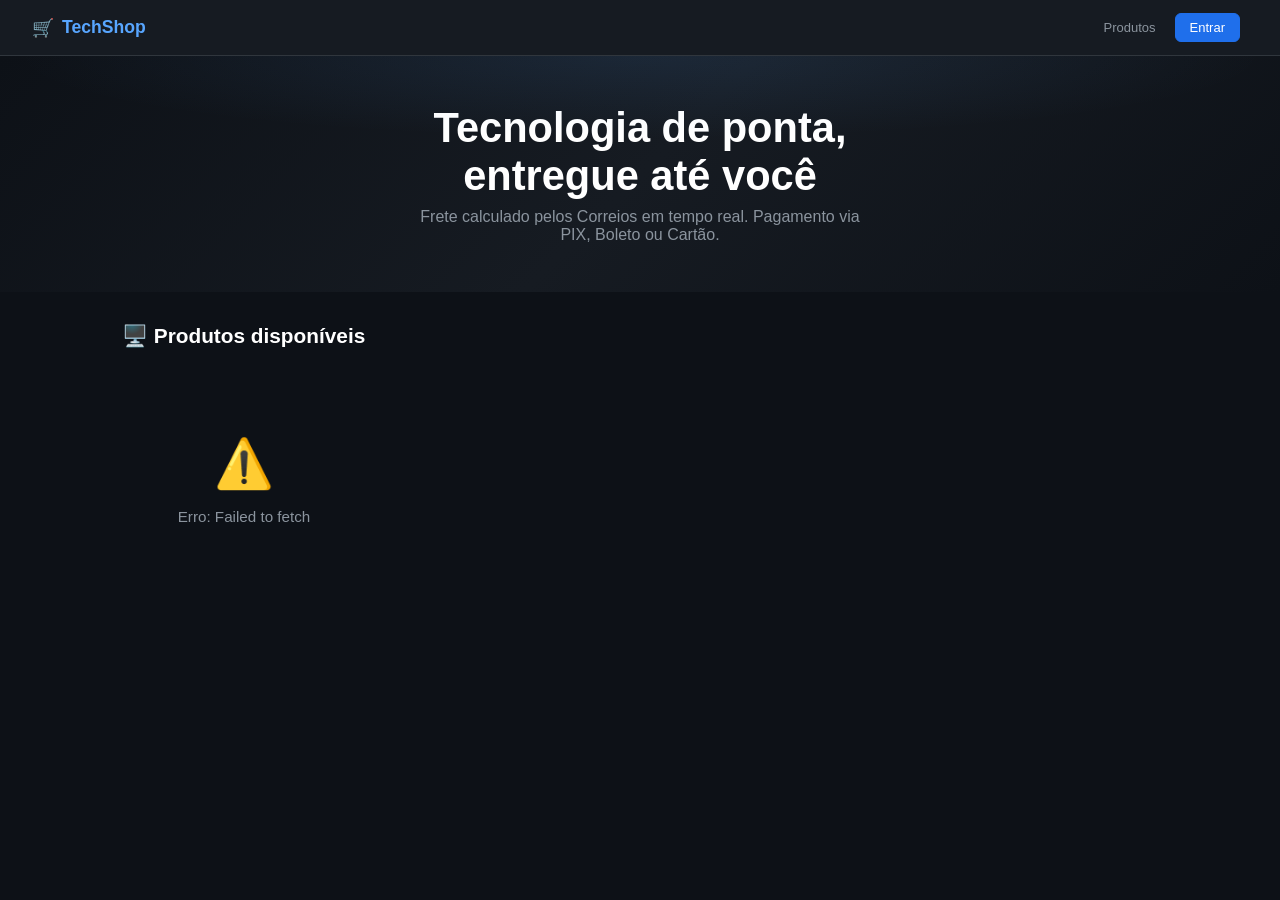
==== commit 5b4bf4fc: "Refactor launcher_server.py to improve process management and add Terraform integration - Added func" ====
--- a/app/index.html
+++ b/app/index.html
@@ -238,7 +238,7 @@
     <button class="nav-btn" onclick="showPage('produtos')">Produtos</button>
     <button class="nav-btn" id="nav-enderecos" style="display:none" onclick="showPage('enderecos')">Endereços</button>
     <button class="nav-btn" id="nav-pedidos" style="display:none" onclick="showPage('pedidos')">Meus Pedidos</button>
-    <button class="nav-btn" onclick="showPage('carrinho')">
+    <button class="nav-btn" id="nav-carrinho" style="display:none" onclick="showPage('carrinho')">
       🛒 Carrinho <span class="cart-badge" id="cart-badge">0</span>
     </button>
     <button class="nav-btn primary" id="btn-auth" onclick="showPage('auth')">Entrar</button>
@@ -483,8 +483,55 @@
   if(id==='pedidos')    carregarPedidos();
 }
 function authHeader(){ return {'Authorization':`Bearer ${token}`,'Content-Type':'application/json'} }
+
+async function renovarToken() {
+  const refreshToken = localStorage.getItem('refreshToken');
+  if (!refreshToken) return false;
+  try {
+    const r = await fetch(API + '/auth/refresh', {
+      method: 'POST',
+      headers: {'Content-Type':'application/json'},
+      body: JSON.stringify({refresh_token: refreshToken})
+    });
+    if (!r.ok) return false;
+    const data = await r.json();
+    token = data.access_token;
+    localStorage.setItem('token', token);
+    if (data.refresh_token) localStorage.setItem('refreshToken', data.refresh_token);
+    return true;
+  } catch(e) {
+    return false;
+  }
+}
+
 async function apiFetch(path, opts={}){
   const r = await fetch(API+path, opts);
+
+  // Só tenta renovar token se a requisição era autenticada (tinha Bearer token)
+  const eraAutenticada = opts.headers && opts.headers['Authorization'];
+
+  if (r.status === 401 && eraAutenticada) {
+    const renovado = await renovarToken();
+    if (renovado) {
+      opts.headers['Authorization'] = `Bearer ${token}`;
+      const r2 = await fetch(API+path, opts);
+      if (!r2.ok) {
+        const err = await r2.json().catch(()=>({detail:'Erro desconhecido'}));
+        throw new Error(err.detail || r2.statusText);
+      }
+      return r2.json();
+    } else {
+      token=null; userInfo=null;
+      localStorage.removeItem('token');
+      localStorage.removeItem('refreshToken');
+      localStorage.removeItem('userInfo');
+      atualizarNavAuth();
+      toast('Sessão expirada. Faça login novamente.','error');
+      showPage('auth');
+      throw new Error('Sessão expirada.');
+    }
+  }
+
   if(!r.ok){
     const err = await r.json().catch(()=>({detail:'Erro desconhecido'}));
     throw new Error(err.detail || r.statusText);
@@ -515,6 +562,7 @@
     token    = data.access_token;
     userInfo = data.user;
     localStorage.setItem('token', token);
+    localStorage.setItem('refreshToken', data.refresh_token);
     localStorage.setItem('userInfo', JSON.stringify(userInfo));
     atualizarNavAuth();
     toast(`Bem-vindo, ${userInfo.nome || userInfo.email}! 👋`, 'success');
@@ -546,6 +594,7 @@
   try{ await apiFetch('/auth/logout',{method:'POST',headers:authHeader()}) } catch(e){}
   token=null; userInfo=null;
   localStorage.removeItem('token');
+  localStorage.removeItem('refreshToken');
   localStorage.removeItem('userInfo');
   atualizarNavAuth();
   showPage('produtos');
@@ -554,11 +603,12 @@
 
 function atualizarNavAuth(){
   const logado = !!token;
-  document.getElementById('btn-auth').style.display     = logado ? 'none' : '';
-  document.getElementById('btn-logout').style.display   = logado ? '' : 'none';
-  document.getElementById('nav-enderecos').style.display= logado ? '' : 'none';
-  document.getElementById('nav-pedidos').style.display  = logado ? '' : 'none';
-  document.getElementById('nav-user').textContent       = logado ? (userInfo?.nome || userInfo?.email || '') : '';
+  document.getElementById('btn-auth').style.display      = logado ? 'none' : '';
+  document.getElementById('btn-logout').style.display    = logado ? '' : 'none';
+  document.getElementById('nav-enderecos').style.display = logado ? '' : 'none';
+  document.getElementById('nav-pedidos').style.display   = logado ? '' : 'none';
+  document.getElementById('nav-carrinho').style.display  = logado ? '' : 'none';
+  document.getElementById('nav-user').textContent        = logado ? (userInfo?.nome || userInfo?.email || '') : '';
 }
 
 // ═══════════════════════════════════════════════════════════
@@ -820,17 +870,50 @@
 
 async function buscarCEP(){
   const cep = document.getElementById('end-cep').value.replace(/\D/g,'');
-  if(cep.length!==8){ toast('CEP inválido','error'); return; }
-  try{
-    const d = await apiFetch(`/frete?cep=${cep}`).then(()=>fetch(`https://viacep.com.br/ws/${cep}/json/`).then(r=>r.json()));
-    if(d.erro){ toast('CEP não encontrado','error'); return; }
-    document.getElementById('end-logr').value   = d.logradouro||'';
-    document.getElementById('end-bairro').value = d.bairro||'';
-    document.getElementById('end-cidade').value = d.localidade||'';
-    document.getElementById('end-uf').value     = d.uf||'';
-    document.getElementById('end-numero').focus();
-    toast('Endereço preenchido automaticamente ✅','success');
-  } catch(e){ toast('Erro ao buscar CEP','error') }
+  if(cep.length!==8){ toast('CEP deve ter 8 dígitos','error'); return; }
+
+  const btnBuscar = document.querySelector('[onclick="buscarCEP()"]');
+  if(btnBuscar){ btnBuscar.textContent='Buscando...'; btnBuscar.disabled=true; }
+
+  let d = null;
+
+  // Tenta BrasilAPI primeiro (mais rápida)
+  try {
+    const r = await fetch(`https://brasilapi.com.br/api/cep/v2/${cep}`);
+    if(r.ok){
+      const data = await r.json();
+      if(data.city){
+        d = {
+          logradouro: data.street || '',
+          bairro:     data.neighborhood || '',
+          localidade: data.city || '',
+          uf:         data.state || '',
+        };
+      }
+    }
+  } catch(e){}
+
+  // Fallback: ViaCEP
+  if(!d){
+    try {
+      const r = await fetch(`https://viacep.com.br/ws/${cep}/json/`);
+      if(r.ok){
+        const data = await r.json();
+        if(!data.erro) d = data;
+      }
+    } catch(e){}
+  }
+
+  if(btnBuscar){ btnBuscar.textContent='Buscar'; btnBuscar.disabled=false; }
+
+  if(!d){ toast('CEP não encontrado','error'); return; }
+
+  document.getElementById('end-logr').value   = d.logradouro || '';
+  document.getElementById('end-bairro').value = d.bairro     || '';
+  document.getElementById('end-cidade').value = d.localidade || '';
+  document.getElementById('end-uf').value     = d.uf         || '';
+  document.getElementById('end-numero').focus();
+  toast('Endereço preenchido ✅','success');
 }
 
 function formatCEP(el){
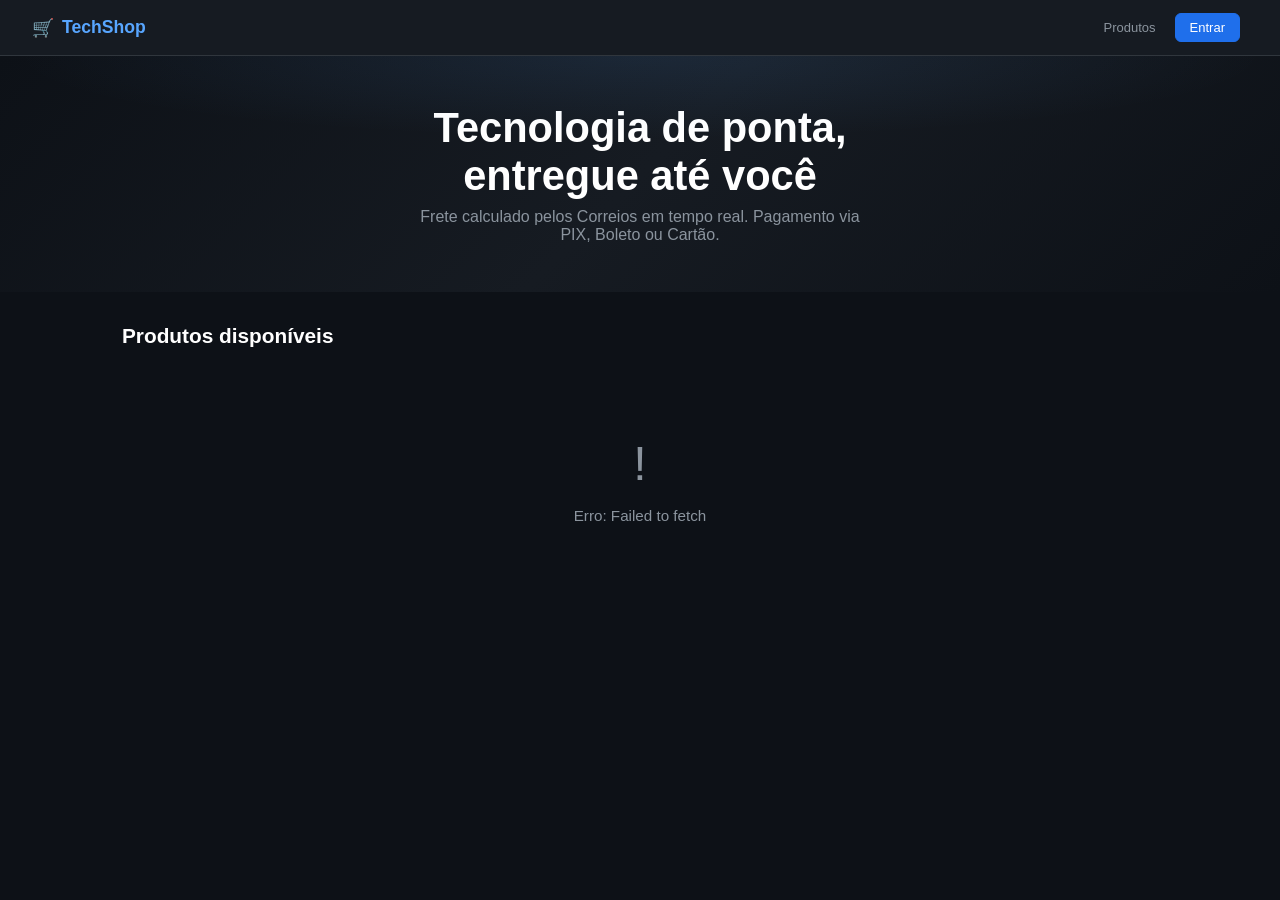
==== commit 91fc321e: "feat: add DLQ simulation feature and improve UI styles - Implemented a new DLQ simulation feature in" ====
--- a/app/index.html
+++ b/app/index.html
@@ -4,236 +4,15 @@
 <meta charset="UTF-8"/>
 <meta name="viewport" content="width=device-width, initial-scale=1.0"/>
 <title>TechShop — E-commerce Distribuído</title>
-<style>
-:root{
-  --bg:#0d1117;--bg2:#161b22;--bg3:#21262d;--border:#30363d;
-  --text:#e6edf3;--muted:#8b949e;--accent:#58a6ff;--accent2:#1f6feb;
-  --green:#3fb950;--red:#f85149;--amber:#d29922;--purple:#bc8cff;
-  --teal:#39d353;--card:#0d1117;
-  --sans:-apple-system,BlinkMacSystemFont,'Segoe UI',sans-serif;
-}
-*{box-sizing:border-box;margin:0;padding:0}
-body{background:var(--bg);color:var(--text);font-family:var(--sans);min-height:100vh}
-
-/* ── NAV ── */
-nav{background:var(--bg2);border-bottom:1px solid var(--border);
-  padding:0 2rem;display:flex;align-items:center;justify-content:space-between;
-  height:56px;position:sticky;top:0;z-index:100}
-.nav-brand{font-size:1.1rem;font-weight:700;color:var(--accent);display:flex;align-items:center;gap:8px}
-.nav-brand span{font-size:18px}
-.nav-links{display:flex;gap:4px;align-items:center}
-.nav-btn{background:none;border:1px solid transparent;color:var(--muted);
-  padding:6px 14px;border-radius:6px;cursor:pointer;font-size:13px;
-  font-family:var(--sans);transition:all .15s}
-.nav-btn:hover{color:var(--text);background:var(--bg3);border-color:var(--border)}
-.nav-btn.primary{background:var(--accent2);color:#fff;border-color:var(--accent2)}
-.nav-btn.primary:hover{background:#388bfd}
-.cart-badge{background:var(--red);color:#fff;border-radius:20px;
-  font-size:10px;font-weight:700;padding:1px 6px;margin-left:4px}
-
-/* ── PAGES ── */
-.page{display:none;min-height:calc(100vh - 56px)}
-.page.active{display:block}
-
-/* ── HERO ── */
-.hero{background:linear-gradient(135deg,#0d1117 0%,#161b22 50%,#0d1117 100%);
-  padding:4rem 2rem 3rem;text-align:center;position:relative;overflow:hidden}
-.hero::before{content:'';position:absolute;inset:0;
-  background:radial-gradient(ellipse 70% 50% at 50% 0%,rgba(88,166,255,.1) 0%,transparent 70%);
-  pointer-events:none}
-.hero h1{font-size:clamp(1.8rem,5vw,3rem);font-weight:700;color:#fff;margin-bottom:.75rem}
-.hero p{color:var(--muted);font-size:1rem;max-width:480px;margin:0 auto 2rem}
-.hero-btns{display:flex;gap:12px;justify-content:center;flex-wrap:wrap}
-
-/* ── CARDS GRID ── */
-.section{max-width:1100px;margin:0 auto;padding:2rem}
-.section-title{font-size:1.3rem;font-weight:700;color:#fff;margin-bottom:1.5rem;
-  display:flex;align-items:center;gap:10px}
-.grid{display:grid;grid-template-columns:repeat(auto-fill,minmax(240px,1fr));gap:1.25rem}
-.card{background:var(--bg2);border:1px solid var(--border);border-radius:12px;
-  overflow:hidden;transition:border-color .2s,transform .15s;cursor:pointer}
-.card:hover{border-color:var(--accent);transform:translateY(-2px)}
-.card-img{width:100%;height:160px;object-fit:cover;background:var(--bg3);
-  display:flex;align-items:center;justify-content:center;font-size:48px;color:var(--border)}
-.card-img img{width:100%;height:100%;object-fit:cover}
-.card-body{padding:1rem}
-.card-categoria{font-size:11px;font-weight:600;letter-spacing:1px;text-transform:uppercase;
-  color:var(--accent);margin-bottom:4px}
-.card-nome{font-size:.95rem;font-weight:600;color:#fff;margin-bottom:4px;
-  display:-webkit-box;-webkit-line-clamp:2;-webkit-box-orient:vertical;overflow:hidden}
-.card-desc{font-size:.8rem;color:var(--muted);margin-bottom:.75rem;
-  display:-webkit-box;-webkit-line-clamp:2;-webkit-box-orient:vertical;overflow:hidden}
-.card-footer{display:flex;align-items:center;justify-content:space-between}
-.card-preco{font-size:1.1rem;font-weight:700;color:var(--green)}
-.card-estoque{font-size:11px;color:var(--muted)}
-.btn-add{background:var(--accent2);color:#fff;border:none;border-radius:6px;
-  padding:6px 14px;font-size:12px;font-weight:600;cursor:pointer;font-family:var(--sans);
-  transition:background .15s}
-.btn-add:hover{background:#388bfd}
-.btn-add:disabled{background:var(--bg3);color:var(--muted);cursor:not-allowed}
-
-/* ── CARRINHO ── */
-.cart-page{max-width:800px;margin:0 auto;padding:2rem}
-.cart-item{background:var(--bg2);border:1px solid var(--border);border-radius:10px;
-  padding:1rem;margin-bottom:.75rem;display:flex;gap:1rem;align-items:center}
-.cart-item-info{flex:1}
-.cart-item-nome{font-weight:600;color:#fff;font-size:.95rem}
-.cart-item-preco{color:var(--muted);font-size:.85rem;margin-top:2px}
-.cart-qty{display:flex;align-items:center;gap:8px}
-.qty-btn{background:var(--bg3);border:1px solid var(--border);color:var(--text);
-  width:28px;height:28px;border-radius:6px;cursor:pointer;font-size:14px;
-  display:flex;align-items:center;justify-content:center;font-family:var(--sans)}
-.qty-btn:hover{border-color:var(--accent)}
-.cart-total-box{background:var(--bg2);border:1px solid var(--border);border-radius:12px;padding:1.5rem;margin-top:1rem}
-.total-row{display:flex;justify-content:space-between;padding:6px 0;
-  border-bottom:1px solid var(--border);font-size:.9rem;color:var(--muted)}
-.total-row:last-child{border-bottom:none;font-size:1.1rem;font-weight:700;color:#fff;padding-top:12px}
-.total-row span:last-child{color:var(--green)}
-
-/* ── FRETE BOX ── */
-.frete-box{background:var(--bg3);border:1px solid var(--border);border-radius:10px;
-  padding:1rem;margin:1rem 0}
-.frete-titulo{font-size:.85rem;font-weight:600;color:var(--muted);margin-bottom:.75rem;text-transform:uppercase;letter-spacing:.5px}
-.frete-opcao{display:flex;align-items:center;gap:10px;padding:8px 0;
-  border-bottom:1px solid var(--border);cursor:pointer}
-.frete-opcao:last-child{border-bottom:none}
-.frete-opcao input{accent-color:var(--accent)}
-.frete-nome{font-size:.9rem;font-weight:600;color:#fff}
-.frete-prazo{font-size:.8rem;color:var(--muted)}
-.frete-valor{margin-left:auto;font-weight:700;color:var(--green)}
-.frete-simulado{font-size:10px;color:var(--amber);margin-left:4px}
-
-/* ── ENDEREÇOS ── */
-.enderecos-grid{display:grid;grid-template-columns:repeat(auto-fill,minmax(280px,1fr));gap:1rem;margin-bottom:1.5rem}
-.end-card{background:var(--bg2);border:1px solid var(--border);border-radius:10px;
-  padding:1rem;cursor:pointer;transition:border-color .15s;position:relative}
-.end-card:hover{border-color:var(--accent)}
-.end-card.selected{border-color:var(--accent);background:rgba(88,166,255,.05)}
-.end-apelido{font-weight:700;color:#fff;font-size:.95rem;margin-bottom:4px;
-  display:flex;align-items:center;gap:6px}
-.badge-principal{font-size:10px;background:rgba(88,166,255,.15);color:var(--accent);
-  border:1px solid rgba(88,166,255,.3);border-radius:10px;padding:1px 8px;font-weight:600}
-.end-logr{color:var(--muted);font-size:.85rem;line-height:1.5}
-.end-delete{position:absolute;top:8px;right:8px;background:none;border:none;
-  color:var(--muted);cursor:pointer;font-size:16px;padding:4px;border-radius:4px}
-.end-delete:hover{color:var(--red)}
-
-/* ── FORM ── */
-.form-card{background:var(--bg2);border:1px solid var(--border);border-radius:12px;padding:1.5rem}
-.form-title{font-size:1rem;font-weight:700;color:#fff;margin-bottom:1.25rem}
-.form-grid{display:grid;grid-template-columns:1fr 1fr;gap:.75rem}
-.form-grid.full{grid-template-columns:1fr}
-.field{display:flex;flex-direction:column;gap:4px}
-.field label{font-size:12px;font-weight:600;color:var(--muted);text-transform:uppercase;letter-spacing:.5px}
-.field input,.field select{background:var(--bg3);border:1px solid var(--border);
-  color:var(--text);border-radius:6px;padding:8px 12px;font-size:.9rem;
-  font-family:var(--sans);transition:border-color .15s;width:100%}
-.field input:focus,.field select:focus{outline:none;border-color:var(--accent)}
-.field input::placeholder{color:var(--border)}
-.form-actions{margin-top:1.25rem;display:flex;gap:.75rem;flex-wrap:wrap}
-
-/* ── BOTÕES ── */
-.btn{display:inline-flex;align-items:center;gap:6px;padding:9px 18px;
-  border-radius:8px;font-size:.875rem;font-weight:600;cursor:pointer;
-  border:1px solid var(--border);background:var(--bg3);color:var(--text);
-  font-family:var(--sans);transition:all .15s}
-.btn:hover{border-color:var(--accent);color:var(--accent)}
-.btn-primary{background:var(--accent2);border-color:var(--accent2);color:#fff}
-.btn-primary:hover{background:#388bfd;border-color:#388bfd;color:#fff}
-.btn-danger{border-color:var(--red);color:var(--red)}
-.btn-danger:hover{background:rgba(248,81,73,.1)}
-.btn-green{background:#1a7f37;border-color:#1a7f37;color:#fff}
-.btn-green:hover{background:#238636}
-.btn:disabled{opacity:.4;cursor:not-allowed}
-
-/* ── AUTH PAGE ── */
-.auth-wrap{max-width:400px;margin:3rem auto;padding:1rem}
-.auth-card{background:var(--bg2);border:1px solid var(--border);border-radius:16px;padding:2rem}
-.auth-title{font-size:1.4rem;font-weight:700;color:#fff;text-align:center;margin-bottom:.5rem}
-.auth-sub{color:var(--muted);text-align:center;font-size:.875rem;margin-bottom:1.5rem}
-.auth-tabs{display:flex;gap:4px;background:var(--bg3);border-radius:8px;padding:4px;margin-bottom:1.5rem}
-.auth-tab{flex:1;text-align:center;padding:7px;border-radius:6px;cursor:pointer;
-  font-size:.85rem;font-weight:600;color:var(--muted);transition:all .15s}
-.auth-tab.active{background:var(--bg2);color:#fff;box-shadow:0 1px 3px rgba(0,0,0,.3)}
-.auth-field{margin-bottom:.75rem}
-.auth-field label{display:block;font-size:12px;font-weight:600;color:var(--muted);
-  text-transform:uppercase;letter-spacing:.5px;margin-bottom:4px}
-.auth-field input{width:100%;background:var(--bg3);border:1px solid var(--border);
-  color:var(--text);border-radius:8px;padding:10px 12px;font-size:.9rem;font-family:var(--sans)}
-.auth-field input:focus{outline:none;border-color:var(--accent)}
-.auth-error{color:var(--red);font-size:.8rem;margin-bottom:.75rem;
-  background:rgba(248,81,73,.1);border:1px solid rgba(248,81,73,.2);
-  border-radius:6px;padding:8px 12px}
-.auth-success{color:var(--green);font-size:.8rem;margin-bottom:.75rem;
-  background:rgba(63,185,80,.1);border:1px solid rgba(63,185,80,.2);
-  border-radius:6px;padding:8px 12px}
-
-/* ── PEDIDOS PAGE ── */
-.pedido-card{background:var(--bg2);border:1px solid var(--border);border-radius:10px;
-  padding:1.25rem;margin-bottom:.75rem}
-.pedido-header{display:flex;align-items:flex-start;justify-content:space-between;margin-bottom:.75rem}
-.pedido-id{font-size:.75rem;color:var(--muted);font-family:monospace}
-.pedido-nome{font-size:.95rem;font-weight:600;color:#fff;margin-top:2px}
-.pedido-footer{display:flex;gap:1rem;align-items:center;flex-wrap:wrap;margin-top:.75rem;
-  padding-top:.75rem;border-top:1px solid var(--border)}
-.pedido-total{font-size:1rem;font-weight:700;color:var(--green)}
-.status-badge{font-size:11px;font-weight:700;padding:3px 10px;border-radius:20px;letter-spacing:.5px}
-.status-PENDENTE{background:rgba(210,153,34,.15);color:var(--amber);border:1px solid rgba(210,153,34,.3)}
-.status-EM_TRANSITO{background:rgba(88,166,255,.15);color:var(--accent);border:1px solid rgba(88,166,255,.3)}
-.status-CONCLUIDO{background:rgba(63,185,80,.15);color:var(--green);border:1px solid rgba(63,185,80,.3)}
-.eventos-lista{margin-top:.75rem;border-top:1px solid var(--border);padding-top:.75rem}
-.evento{display:flex;gap:.75rem;padding:4px 0;font-size:.8rem}
-.evento-servico{width:90px;color:var(--accent);font-weight:600;text-transform:uppercase;font-size:.7rem;flex-shrink:0}
-.evento-status{width:80px;color:var(--green);font-weight:600;flex-shrink:0}
-.evento-msg{color:var(--muted);flex:1}
-
-/* ── TOAST ── */
-.toast{position:fixed;bottom:24px;right:24px;background:var(--bg2);border:1px solid var(--border);
-  border-radius:10px;padding:12px 18px;font-size:.875rem;color:var(--text);
-  box-shadow:0 8px 24px rgba(0,0,0,.4);z-index:9999;
-  transform:translateY(80px);opacity:0;transition:all .25s;pointer-events:none}
-.toast.show{transform:translateY(0);opacity:1}
-.toast.success{border-color:var(--green)}
-.toast.error{border-color:var(--red)}
-
-/* ── EMPTY ── */
-.empty{text-align:center;padding:4rem 2rem;color:var(--muted)}
-.empty-icon{font-size:3rem;margin-bottom:1rem}
-.empty-text{font-size:.95rem}
-
-/* ── SPINNER ── */
-.spinner{display:inline-block;width:16px;height:16px;border:2px solid var(--border);
-  border-top-color:var(--accent);border-radius:50%;animation:spin .6s linear infinite}
-@keyframes spin{to{transform:rotate(360deg)}}
-.loading-overlay{display:flex;align-items:center;justify-content:center;
-  gap:10px;padding:3rem;color:var(--muted);font-size:.9rem}
-
-/* ── MODAL ── */
-.modal-overlay{position:fixed;inset:0;background:rgba(0,0,0,.7);
-  display:flex;align-items:center;justify-content:center;z-index:200;
-  opacity:0;pointer-events:none;transition:opacity .2s}
-.modal-overlay.open{opacity:1;pointer-events:all}
-.modal{background:var(--bg2);border:1px solid var(--border);border-radius:16px;
-  padding:1.75rem;width:100%;max-width:480px;max-height:90vh;overflow-y:auto}
-.modal-header{display:flex;justify-content:space-between;align-items:center;margin-bottom:1.25rem}
-.modal-title{font-size:1.1rem;font-weight:700;color:#fff}
-.modal-close{background:none;border:none;color:var(--muted);cursor:pointer;font-size:20px;
-  width:32px;height:32px;display:flex;align-items:center;justify-content:center;border-radius:6px}
-.modal-close:hover{background:var(--bg3);color:var(--text)}
-
-@media(max-width:600px){
-  .form-grid{grid-template-columns:1fr}
-  .hero{padding:2.5rem 1rem 2rem}
-  .section{padding:1rem}
-  nav{padding:0 1rem}
-}
-</style>
+<link rel="stylesheet" href="css/loja.css"/>
+  <link rel="stylesheet" href="css/melhorias.css">
 </head>
 <body>
 
+
 <!-- ══ NAVBAR ══════════════════════════════════════════════ -->
 <nav>
-  <div class="nav-brand"><span>🛒</span> TechShop</div>
+  <div class="nav-brand" onclick="showPage('produtos')" style="cursor:pointer"><span>🛒</span> TechShop</div>
   <div class="nav-links" id="nav-links">
     <button class="nav-btn" onclick="showPage('produtos')">Produtos</button>
     <button class="nav-btn" id="nav-enderecos" style="display:none" onclick="showPage('enderecos')">Endereços</button>
@@ -261,9 +40,10 @@
     </p>
   </div>
   <div class="section">
-    <div class="section-title">🖥️ Produtos disponíveis</div>
+    <div class="section-title">Produtos disponíveis</div>
+    <div id="filtros-produtos"></div>
     <div class="grid" id="grid-produtos">
-      <div class="loading-overlay"><div class="spinner"></div> Carregando produtos...</div>
+      <div class="loading-overlay" style="grid-column:1/-1"><div class="spinner"></div> Carregando produtos...</div>
     </div>
   </div>
 </div>
@@ -272,7 +52,7 @@
 <div class="page" id="page-auth">
   <div class="auth-wrap">
     <div class="auth-card">
-      <div class="auth-title">👤 Minha conta</div>
+      <div class="auth-title"> Minha conta</div>
       <div class="auth-sub">Entre ou crie sua conta para comprar</div>
       <div class="auth-tabs">
         <div class="auth-tab active" id="tab-login" onclick="switchAuthTab('login')">Entrar</div>
@@ -320,19 +100,19 @@
 <!-- ══ PÁGINA: CARRINHO ════════════════════════════════════ -->
 <div class="page" id="page-carrinho">
   <div class="cart-page">
-    <div class="section-title">🛒 Carrinho</div>
+    <div class="section-title">Carrinho</div>
     <div id="cart-items"></div>
     <div id="cart-checkout" style="display:none">
       <!-- Seleção de endereço -->
       <div class="form-card" style="margin-top:1.25rem">
-        <div class="form-title">📍 Endereço de entrega</div>
+        <div class="form-title"> Endereço de entrega</div>
         <div class="enderecos-grid" id="cart-enderecos"></div>
         <button class="btn" onclick="showPage('enderecos')" style="font-size:12px">+ Cadastrar novo endereço</button>
       </div>
 
       <!-- Cálculo de frete -->
       <div class="form-card" style="margin-top:1rem">
-        <div class="form-title">🚚 Opções de frete</div>
+        <div class="form-title"> Opções de frete</div>
         <div id="frete-resultado">
           <p style="color:var(--muted);font-size:.875rem">Selecione um endereço para calcular o frete.</p>
         </div>
@@ -340,7 +120,7 @@
 
       <!-- Forma de pagamento -->
       <div class="form-card" style="margin-top:1rem">
-        <div class="form-title">💳 Forma de pagamento</div>
+        <div class="form-title">Forma de pagamento</div>
         <div style="display:flex;gap:.75rem;flex-wrap:wrap;margin-top:.5rem">
           <label style="display:flex;align-items:center;gap:6px;cursor:pointer;font-size:.875rem">
             <input type="radio" name="pagto" value="pix" checked style="accent-color:var(--accent)"> PIX (instantâneo)
@@ -362,11 +142,11 @@
       </div>
       <button class="btn btn-green" style="width:100%;margin-top:1rem;justify-content:center;font-size:1rem;padding:12px"
         onclick="finalizarPedido()" id="btn-finalizar">
-        ✅ Finalizar Pedido
+         Finalizar Pedido
       </button>
     </div>
     <div id="cart-empty" class="empty" style="display:none">
-      <div class="empty-icon">🛒</div>
+      <div class="empty-icon"></div>
       <div class="empty-text">Seu carrinho está vazio.</div>
       <button class="btn btn-primary" style="margin-top:1rem" onclick="showPage('produtos')">Ver produtos</button>
     </div>
@@ -376,7 +156,7 @@
 <!-- ══ PÁGINA: ENDEREÇOS ═══════════════════════════════════ -->
 <div class="page" id="page-enderecos">
   <div class="section">
-    <div class="section-title">📍 Meus Endereços</div>
+    <div class="section-title">Meus Enderecos</div>
     <div class="enderecos-grid" id="lista-enderecos"></div>
     <div class="form-card">
       <div class="form-title">Cadastrar novo endereço</div>
@@ -403,7 +183,7 @@
         </div>
       </div>
       <div class="form-actions">
-        <button class="btn btn-primary" onclick="salvarEndereco()">💾 Salvar endereço</button>
+        <button class="btn btn-primary" onclick="salvarEndereco()">Salvar endereço</button>
       </div>
     </div>
   </div>
@@ -412,11 +192,25 @@
 <!-- ══ PÁGINA: PEDIDOS ═════════════════════════════════════ -->
 <div class="page" id="page-pedidos">
   <div class="section">
-    <div style="display:flex;align-items:center;justify-content:space-between;margin-bottom:1.5rem">
-      <div class="section-title" style="margin:0">📦 Meus Pedidos</div>
-      <button class="btn" onclick="carregarPedidos()" style="font-size:12px">↻ Atualizar</button>
-    </div>
+    <div style="display:flex;align-items:center;justify-content:space-between;margin-bottom:1rem">
+      <div class="section-title" style="margin:0">Meus Pedidos</div>
+      <div style="display:flex;align-items:center;gap:.75rem">
+        <div class="refresh-indicator" id="refresh-indicator" style="display:none">
+          <div class="refresh-dot"></div>
+          Atualizando...
+        </div>
+        <button class="btn" onclick="carregarPedidos()" style="font-size:12px">Atualizar</button>
+      </div>
+    </div>
+    <div class="metricas-grid" id="metricas"></div>
     <div id="lista-pedidos"></div>
+  </div>
+</div>
+
+<!-- ══ PÁGINA: CONFIRMAÇÃO ══════════════════════════════════ -->
+<div class="page" id="page-confirmacao">
+  <div class="section">
+    <div id="confirmacao-content"></div>
   </div>
 </div>
 
@@ -441,590 +235,21 @@
         <button class="qty-btn" onclick="ajustarQtdModal(1)">+</button>
       </div>
     </div>
-    <button class="btn btn-primary" style="width:100%;justify-content:center" onclick="adicionarDoModal()">
-      🛒 Adicionar ao carrinho
+    <button class="btn btn-primary" id="modal-btn-add" style="width:100%;justify-content:center" onclick="adicionarDoModal()">
+      Adicionar ao carrinho
     </button>
   </div>
 </div>
 
 <div class="toast" id="toast"></div>
 
-<script>
-// ═══════════════════════════════════════════════════════════
-//  CONFIGURAÇÃO
-// ═══════════════════════════════════════════════════════════
-const API = 'http://localhost:8000';
-
-// ── Estado global ──────────────────────────────────────────
-let token        = localStorage.getItem('token') || null;
-let userInfo     = JSON.parse(localStorage.getItem('userInfo') || 'null');
-let carrinho     = JSON.parse(localStorage.getItem('carrinho') || '[]');
-let enderecoSelecionado = null;
-let fretesSelecionado   = null;
-let produtoModal = null;
-let qtdModal     = 1;
-
-// ═══════════════════════════════════════════════════════════
-//  UTILITÁRIOS
-// ═══════════════════════════════════════════════════════════
-function R(v){ return `R$ ${Number(v).toFixed(2).replace('.',',')}` }
-function toast(msg, tipo=''){
-  const t = document.getElementById('toast');
-  t.textContent = msg; t.className = `toast ${tipo} show`;
-  clearTimeout(t._t);
-  t._t = setTimeout(() => t.className='toast', 3200);
-}
-function showPage(id){
-  document.querySelectorAll('.page').forEach(p => p.classList.remove('active'));
-  document.getElementById('page-'+id).classList.add('active');
-  if(id==='produtos')   carregarProdutos();
-  if(id==='carrinho')   renderCarrinho();
-  if(id==='enderecos')  carregarEnderecos();
-  if(id==='pedidos')    carregarPedidos();
-}
-function authHeader(){ return {'Authorization':`Bearer ${token}`,'Content-Type':'application/json'} }
-
-async function renovarToken() {
-  const refreshToken = localStorage.getItem('refreshToken');
-  if (!refreshToken) return false;
-  try {
-    const r = await fetch(API + '/auth/refresh', {
-      method: 'POST',
-      headers: {'Content-Type':'application/json'},
-      body: JSON.stringify({refresh_token: refreshToken})
-    });
-    if (!r.ok) return false;
-    const data = await r.json();
-    token = data.access_token;
-    localStorage.setItem('token', token);
-    if (data.refresh_token) localStorage.setItem('refreshToken', data.refresh_token);
-    return true;
-  } catch(e) {
-    return false;
-  }
-}
-
-async function apiFetch(path, opts={}){
-  const r = await fetch(API+path, opts);
-
-  // Só tenta renovar token se a requisição era autenticada (tinha Bearer token)
-  const eraAutenticada = opts.headers && opts.headers['Authorization'];
-
-  if (r.status === 401 && eraAutenticada) {
-    const renovado = await renovarToken();
-    if (renovado) {
-      opts.headers['Authorization'] = `Bearer ${token}`;
-      const r2 = await fetch(API+path, opts);
-      if (!r2.ok) {
-        const err = await r2.json().catch(()=>({detail:'Erro desconhecido'}));
-        throw new Error(err.detail || r2.statusText);
-      }
-      return r2.json();
-    } else {
-      token=null; userInfo=null;
-      localStorage.removeItem('token');
-      localStorage.removeItem('refreshToken');
-      localStorage.removeItem('userInfo');
-      atualizarNavAuth();
-      toast('Sessão expirada. Faça login novamente.','error');
-      showPage('auth');
-      throw new Error('Sessão expirada.');
-    }
-  }
-
-  if(!r.ok){
-    const err = await r.json().catch(()=>({detail:'Erro desconhecido'}));
-    throw new Error(err.detail || r.statusText);
-  }
-  return r.json();
-}
-
-// ═══════════════════════════════════════════════════════════
-//  AUTH
-// ═══════════════════════════════════════════════════════════
-function switchAuthTab(tab){
-  document.getElementById('form-login').style.display    = tab==='login'    ? '' : 'none';
-  document.getElementById('form-register').style.display = tab==='register' ? '' : 'none';
-  document.getElementById('tab-login').className    = 'auth-tab'+(tab==='login'   ?' active':'');
-  document.getElementById('tab-register').className = 'auth-tab'+(tab==='register'?' active':'');
-  document.getElementById('auth-msg').innerHTML = '';
-}
-
-async function doLogin(){
-  const email = document.getElementById('login-email').value.trim();
-  const senha = document.getElementById('login-senha').value;
-  document.getElementById('auth-msg').innerHTML = '';
-  try {
-    const data = await apiFetch('/auth/login',{
-      method:'POST', headers:{'Content-Type':'application/json'},
-      body: JSON.stringify({email, senha})
-    });
-    token    = data.access_token;
-    userInfo = data.user;
-    localStorage.setItem('token', token);
-    localStorage.setItem('refreshToken', data.refresh_token);
-    localStorage.setItem('userInfo', JSON.stringify(userInfo));
-    atualizarNavAuth();
-    toast(`Bem-vindo, ${userInfo.nome || userInfo.email}! 👋`, 'success');
-    showPage('produtos');
-  } catch(e){
-    document.getElementById('auth-msg').innerHTML = `<div class="auth-error">⚠️ ${e.message}</div>`;
-  }
-}
-
-async function doRegister(){
-  const nome  = document.getElementById('reg-nome').value.trim();
-  const email = document.getElementById('reg-email').value.trim();
-  const senha = document.getElementById('reg-senha').value;
-  document.getElementById('auth-msg').innerHTML = '';
-  try {
-    await apiFetch('/auth/register',{
-      method:'POST', headers:{'Content-Type':'application/json'},
-      body: JSON.stringify({nome, email, senha})
-    });
-    document.getElementById('auth-msg').innerHTML = `<div class="auth-success">✅ Conta criada! Faça login.</div>`;
-    switchAuthTab('login');
-    document.getElementById('login-email').value = email;
-  } catch(e){
-    document.getElementById('auth-msg').innerHTML = `<div class="auth-error">⚠️ ${e.message}</div>`;
-  }
-}
-
-async function logout(){
-  try{ await apiFetch('/auth/logout',{method:'POST',headers:authHeader()}) } catch(e){}
-  token=null; userInfo=null;
-  localStorage.removeItem('token');
-  localStorage.removeItem('refreshToken');
-  localStorage.removeItem('userInfo');
-  atualizarNavAuth();
-  showPage('produtos');
-  toast('Logout realizado.');
-}
-
-function atualizarNavAuth(){
-  const logado = !!token;
-  document.getElementById('btn-auth').style.display      = logado ? 'none' : '';
-  document.getElementById('btn-logout').style.display    = logado ? '' : 'none';
-  document.getElementById('nav-enderecos').style.display = logado ? '' : 'none';
-  document.getElementById('nav-pedidos').style.display   = logado ? '' : 'none';
-  document.getElementById('nav-carrinho').style.display  = logado ? '' : 'none';
-  document.getElementById('nav-user').textContent        = logado ? (userInfo?.nome || userInfo?.email || '') : '';
-}
-
-// ═══════════════════════════════════════════════════════════
-//  PRODUTOS
-// ═══════════════════════════════════════════════════════════
-let produtos = [];
-async function carregarProdutos(){
-  const g = document.getElementById('grid-produtos');
-  g.innerHTML = '<div class="loading-overlay"><div class="spinner"></div> Carregando...</div>';
-  try {
-    produtos = await apiFetch('/produtos');
-    if(!produtos.length){
-      g.innerHTML = '<div class="empty"><div class="empty-icon">📦</div><div class="empty-text">Nenhum produto cadastrado.</div></div>';
-      return;
-    }
-    g.innerHTML = produtos.map(p => `
-      <div class="card" onclick="abrirModal('${p.id}')">
-        <div class="card-img">
-          ${p.imagem_url
-            ? `<img src="${p.imagem_url}" alt="${p.nome}" loading="lazy" onerror="this.parentNode.textContent='🖥️'">`
-            : '🖥️'}
-        </div>
-        <div class="card-body">
-          <div class="card-categoria">${p.categoria||'Geral'}</div>
-          <div class="card-nome">${p.nome}</div>
-          <div class="card-desc">${p.descricao||''}</div>
-          <div class="card-footer">
-            <div class="card-preco">${R(p.preco)}</div>
-            <button class="btn-add" ${p.estoque<1?'disabled':''} onclick="event.stopPropagation();addToCart('${p.id}',1)">
-              ${p.estoque<1?'Esgotado':'+ Carrinho'}
-            </button>
-          </div>
-        </div>
-      </div>
-    `).join('');
-  } catch(e){
-    g.innerHTML = `<div class="empty"><div class="empty-icon">⚠️</div><div class="empty-text">Erro: ${e.message}</div></div>`;
-  }
-}
-
-function abrirModal(prodId){
-  const p = produtos.find(x=>x.id===prodId);
-  if(!p) return;
-  produtoModal = p; qtdModal = 1;
-  document.getElementById('modal-prod-nome').textContent  = p.nome;
-  document.getElementById('modal-prod-desc').textContent  = p.descricao||'';
-  document.getElementById('modal-prod-preco').textContent = R(p.preco);
-  document.getElementById('modal-prod-est').textContent   = `${p.estoque} em estoque`;
-  document.getElementById('modal-qtd').textContent        = 1;
-  const imgDiv = document.getElementById('modal-prod-img');
-  imgDiv.innerHTML = p.imagem_url
-    ? `<img src="${p.imagem_url}" style="width:100%;height:100%;object-fit:cover" onerror="this.parentNode.textContent='🖥️'">`
-    : '🖥️';
-  document.getElementById('modal-produto').classList.add('open');
-}
-function fecharModal(){ document.getElementById('modal-produto').classList.remove('open') }
-function ajustarQtdModal(d){
-  qtdModal = Math.max(1, Math.min(produtoModal?.estoque||99, qtdModal+d));
-  document.getElementById('modal-qtd').textContent = qtdModal;
-}
-function adicionarDoModal(){
-  addToCart(produtoModal.id, qtdModal);
-  fecharModal();
-}
-
-// ═══════════════════════════════════════════════════════════
-//  CARRINHO
-// ═══════════════════════════════════════════════════════════
-function addToCart(prodId, qtd){
-  const p = produtos.find(x=>x.id===prodId);
-  if(!p) return;
-  const idx = carrinho.findIndex(x=>x.id===prodId);
-  if(idx>=0) carrinho[idx].qtd = Math.min(p.estoque, carrinho[idx].qtd+qtd);
-  else        carrinho.push({id:p.id, nome:p.nome, preco:p.preco, qtd, estoque:p.estoque, imagem_url:p.imagem_url});
-  salvarCarrinho();
-  toast(`${p.nome} adicionado ao carrinho 🛒`, 'success');
-}
-
-function salvarCarrinho(){
-  localStorage.setItem('carrinho', JSON.stringify(carrinho));
-  document.getElementById('cart-badge').textContent = carrinho.reduce((s,i)=>s+i.qtd,0);
-}
-
-function renderCarrinho(){
-  const itemsDiv    = document.getElementById('cart-items');
-  const checkoutDiv = document.getElementById('cart-checkout');
-  const emptyDiv    = document.getElementById('cart-empty');
-
-  if(!carrinho.length){
-    itemsDiv.innerHTML=''; checkoutDiv.style.display='none'; emptyDiv.style.display='';
-    return;
-  }
-  emptyDiv.style.display='none';
-  checkoutDiv.style.display='';
-
-  itemsDiv.innerHTML = carrinho.map((item,i) => `
-    <div class="cart-item">
-      <div style="width:48px;height:48px;border-radius:8px;overflow:hidden;background:var(--bg3);
-        flex-shrink:0;display:flex;align-items:center;justify-content:center;font-size:24px">
-        ${item.imagem_url
-          ? `<img src="${item.imagem_url}" style="width:100%;height:100%;object-fit:cover" onerror="this.parentNode.textContent='🖥️'">`
-          : '🖥️'}
-      </div>
-      <div class="cart-item-info">
-        <div class="cart-item-nome">${item.nome}</div>
-        <div class="cart-item-preco">${R(item.preco)} × ${item.qtd} = <strong style="color:var(--green)">${R(item.preco*item.qtd)}</strong></div>
-      </div>
-      <div class="cart-qty">
-        <button class="qty-btn" onclick="alterarQtd(${i},-1)">−</button>
-        <span>${item.qtd}</span>
-        <button class="qty-btn" onclick="alterarQtd(${i},1)">+</button>
-        <button class="qty-btn" onclick="removerItem(${i})" style="color:var(--red);margin-left:4px">✕</button>
-      </div>
-    </div>
-  `).join('');
-
-  atualizarResumo();
-  if(token) carregarEnderecoCarrinho();
-  else document.getElementById('cart-enderecos').innerHTML =
-    '<p style="color:var(--muted);font-size:.875rem">Faça <a href="#" onclick="showPage(\'auth\')" style="color:var(--accent)">login</a> para selecionar endereço.</p>';
-}
-
-function alterarQtd(i, d){
-  carrinho[i].qtd = Math.max(1, Math.min(carrinho[i].estoque, carrinho[i].qtd+d));
-  salvarCarrinho(); renderCarrinho();
-}
-function removerItem(i){ carrinho.splice(i,1); salvarCarrinho(); renderCarrinho(); toast('Item removido.') }
-
-function atualizarResumo(){
-  const sub = carrinho.reduce((s,i)=>s+i.preco*i.qtd, 0);
-  document.getElementById('resumo-subtotal').textContent = R(sub);
-  if(fretesSelecionado){
-    const total = sub + fretesSelecionado.valor;
-    document.getElementById('resumo-frete-label').textContent = `Frete (${fretesSelecionado.servico})`;
-    document.getElementById('resumo-frete').textContent = R(fretesSelecionado.valor);
-    document.getElementById('resumo-total').textContent  = R(total);
-    if(fretesSelecionado.simulado)
-      document.getElementById('resumo-frete').innerHTML += ' <span style="font-size:10px;color:var(--amber)">(estimado)</span>';
-  } else {
-    document.getElementById('resumo-frete').textContent = '—';
-    document.getElementById('resumo-total').textContent = '—';
-  }
-}
-
-async function carregarEnderecoCarrinho(){
-  try{
-    const ends = await apiFetch('/enderecos',{headers:authHeader()});
-    const div  = document.getElementById('cart-enderecos');
-    if(!ends.length){
-      div.innerHTML = '<p style="color:var(--muted);font-size:.875rem">Nenhum endereço cadastrado.</p>';
-      return;
-    }
-    div.innerHTML = ends.map(e=>`
-      <div class="end-card ${enderecoSelecionado?.id===e.id?'selected':''}"
-        onclick="selecionarEndereco(${JSON.stringify(e).replace(/"/g,'&quot;')})">
-        <div class="end-apelido">${e.apelido} ${e.principal?'<span class="badge-principal">Principal</span>':''}</div>
-        <div class="end-logr">${e.logradouro}, ${e.numero}${e.complemento?' - '+e.complemento:''}<br>
-        ${e.bairro} — ${e.cidade}/${e.uf}<br>CEP: ${e.cep}</div>
-      </div>
-    `).join('');
-
-    // Seleciona o principal automaticamente se nenhum ainda selecionado
-    if(!enderecoSelecionado){
-      const principal = ends.find(e=>e.principal) || ends[0];
-      if(principal) selecionarEndereco(principal);
-    }
-  } catch(e){ console.warn(e) }
-}
-
-async function selecionarEndereco(end){
-  enderecoSelecionado = end;
-  fretesSelecionado = null;
-  document.getElementById('frete-resultado').innerHTML =
-    '<div class="loading-overlay"><div class="spinner"></div> Calculando frete...</div>';
-  renderCarrinho(); // rerender para atualizar seleção
-
-  try{
-    const data = await apiFetch(`/frete?cep=${end.cep}`);
-    const opcoes = data.opcoes_frete;
-    if(!opcoes.length){
-      document.getElementById('frete-resultado').innerHTML = '<p style="color:var(--red);font-size:.875rem">Frete indisponível para este CEP.</p>';
-      return;
-    }
-    // Seleciona primeiro automaticamente
-    fretesSelecionado = opcoes[0];
-    document.getElementById('frete-resultado').innerHTML = `
-      <div class="frete-box">
-        <div class="frete-titulo">Selecione o serviço</div>
-        ${opcoes.map((o,i)=>`
-          <label class="frete-opcao">
-            <input type="radio" name="frete" value="${i}" ${i===0?'checked':''}
-              onchange="fretesSelecionado=${JSON.stringify(o).replace(/"/g,'&quot;')};atualizarResumo()">
-            <div>
-              <div class="frete-nome">${o.servico}</div>
-              <div class="frete-prazo">Prazo estimado: ${o.prazo_dias} dias úteis${o.simulado?'<span class="frete-simulado">(estimado)</span>':''}</div>
-            </div>
-            <div class="frete-valor">${R(o.valor)}</div>
-          </label>
-        `).join('')}
-      </div>`;
-    atualizarResumo();
-  } catch(e){
-    document.getElementById('frete-resultado').innerHTML = `<p style="color:var(--red);font-size:.875rem">Erro ao calcular frete: ${e.message}</p>`;
-  }
-}
-
-async function finalizarPedido(){
-  if(!token){ toast('Faça login para continuar.','error'); showPage('auth'); return; }
-  if(!carrinho.length){ toast('Carrinho vazio.','error'); return; }
-  if(!enderecoSelecionado){ toast('Selecione um endereço.','error'); return; }
-  if(!fretesSelecionado){ toast('Aguarde o cálculo do frete.','error'); return; }
-  if(carrinho.length > 1){ toast('Por ora, finalize um produto por vez.','error'); return; }
-
-  const item  = carrinho[0];
-  const forma = document.querySelector('input[name="pagto"]:checked').value;
-  const btn   = document.getElementById('btn-finalizar');
-  btn.disabled = true; btn.textContent = 'Processando...';
-
-  try{
-    const data = await apiFetch('/pedidos',{
-      method:'POST', headers:authHeader(),
-      body: JSON.stringify({
-        produto_id:      item.id,
-        quantidade:      item.qtd,
-        endereco_id:     enderecoSelecionado.id,
-        forma_pagamento: forma,
-      })
-    });
-    carrinho=[]; salvarCarrinho();
-    enderecoSelecionado=null; fretesSelecionado=null;
-    toast(`Pedido ${data.pedido_id.slice(0,8)}... criado! Total: ${R(data.total)} 🎉`, 'success');
-    showPage('pedidos');
-  } catch(e){
-    toast(`Erro: ${e.message}`, 'error');
-  } finally {
-    btn.disabled=false; btn.textContent='✅ Finalizar Pedido';
-  }
-}
-
-// ═══════════════════════════════════════════════════════════
-//  ENDEREÇOS
-// ═══════════════════════════════════════════════════════════
-async function carregarEnderecos(){
-  if(!token){ document.getElementById('lista-enderecos').innerHTML='<p style="color:var(--muted)">Faça login para ver seus endereços.</p>'; return; }
-  try{
-    const ends = await apiFetch('/enderecos',{headers:authHeader()});
-    const div  = document.getElementById('lista-enderecos');
-    if(!ends.length){ div.innerHTML='<p style="color:var(--muted);margin-bottom:1rem">Nenhum endereço cadastrado ainda.</p>'; return; }
-    div.innerHTML = ends.map(e=>`
-      <div class="end-card">
-        <div class="end-apelido">${e.apelido} ${e.principal?'<span class="badge-principal">Principal</span>':''}</div>
-        <div class="end-logr">${e.logradouro}, ${e.numero}${e.complemento?' — '+e.complemento:''}<br>
-          ${e.bairro} — ${e.cidade}/${e.uf}<br>CEP: ${e.cep}</div>
-        <button class="end-delete" onclick="deletarEndereco('${e.id}')" title="Remover">✕</button>
-      </div>
-    `).join('');
-  } catch(e){ toast(e.message,'error') }
-}
-
-async function buscarCEP(){
-  const cep = document.getElementById('end-cep').value.replace(/\D/g,'');
-  if(cep.length!==8){ toast('CEP deve ter 8 dígitos','error'); return; }
-
-  const btnBuscar = document.querySelector('[onclick="buscarCEP()"]');
-  if(btnBuscar){ btnBuscar.textContent='Buscando...'; btnBuscar.disabled=true; }
-
-  let d = null;
-
-  // Tenta BrasilAPI primeiro (mais rápida)
-  try {
-    const r = await fetch(`https://brasilapi.com.br/api/cep/v2/${cep}`);
-    if(r.ok){
-      const data = await r.json();
-      if(data.city){
-        d = {
-          logradouro: data.street || '',
-          bairro:     data.neighborhood || '',
-          localidade: data.city || '',
-          uf:         data.state || '',
-        };
-      }
-    }
-  } catch(e){}
-
-  // Fallback: ViaCEP
-  if(!d){
-    try {
-      const r = await fetch(`https://viacep.com.br/ws/${cep}/json/`);
-      if(r.ok){
-        const data = await r.json();
-        if(!data.erro) d = data;
-      }
-    } catch(e){}
-  }
-
-  if(btnBuscar){ btnBuscar.textContent='Buscar'; btnBuscar.disabled=false; }
-
-  if(!d){ toast('CEP não encontrado','error'); return; }
-
-  document.getElementById('end-logr').value   = d.logradouro || '';
-  document.getElementById('end-bairro').value = d.bairro     || '';
-  document.getElementById('end-cidade').value = d.localidade || '';
-  document.getElementById('end-uf').value     = d.uf         || '';
-  document.getElementById('end-numero').focus();
-  toast('Endereço preenchido ✅','success');
-}
-
-function formatCEP(el){
-  let v = el.value.replace(/\D/g,'');
-  if(v.length>5) v = v.slice(0,5)+'-'+v.slice(5,8);
-  el.value = v;
-}
-
-async function salvarEndereco(){
-  if(!token){ toast('Faça login primeiro.','error'); return; }
-  const body = {
-    apelido:    document.getElementById('end-apelido').value.trim() || 'Casa',
-    cep:        document.getElementById('end-cep').value.replace(/\D/g,''),
-    logradouro: document.getElementById('end-logr').value.trim(),
-    numero:     document.getElementById('end-numero').value.trim(),
-    complemento:document.getElementById('end-comp').value.trim(),
-    bairro:     document.getElementById('end-bairro').value.trim(),
-    cidade:     document.getElementById('end-cidade').value.trim(),
-    uf:         document.getElementById('end-uf').value.trim().toUpperCase(),
-    principal:  document.getElementById('end-principal').checked,
-  };
-  if(!body.cep||!body.logradouro||!body.numero||!body.cidade){
-    toast('Preencha todos os campos obrigatórios.','error'); return;
-  }
-  try{
-    await apiFetch('/enderecos',{method:'POST',headers:authHeader(),body:JSON.stringify(body)});
-    toast('Endereço salvo! ✅','success');
-    ['apelido','cep','logr','numero','comp','bairro','cidade','uf'].forEach(f=>{
-      const el = document.getElementById('end-'+f);
-      if(el) el.value='';
-    });
-    document.getElementById('end-principal').checked=false;
-    carregarEnderecos();
-  } catch(e){ toast(e.message,'error') }
-}
-
-async function deletarEndereco(id){
-  if(!confirm('Remover este endereço?')) return;
-  try{
-    await apiFetch(`/enderecos/${id}`,{method:'DELETE',headers:authHeader()});
-    toast('Endereço removido.','success');
-    carregarEnderecos();
-  } catch(e){ toast(e.message,'error') }
-}
-
-// ═══════════════════════════════════════════════════════════
-//  PEDIDOS
-// ═══════════════════════════════════════════════════════════
-async function carregarPedidos(){
-  if(!token){
-    document.getElementById('lista-pedidos').innerHTML = '<div class="empty"><div class="empty-icon">🔒</div><div class="empty-text">Faça login para ver seus pedidos.</div></div>';
-    return;
-  }
-  document.getElementById('lista-pedidos').innerHTML = '<div class="loading-overlay"><div class="spinner"></div> Carregando pedidos...</div>';
-  try{
-    const pedidos = await apiFetch('/pedidos',{headers:authHeader()});
-    if(!pedidos.length){
-      document.getElementById('lista-pedidos').innerHTML = '<div class="empty"><div class="empty-icon">📦</div><div class="empty-text">Nenhum pedido ainda.</div><button class="btn btn-primary" style="margin-top:1rem" onclick="showPage(\'produtos\')">Comprar agora</button></div>';
-      return;
-    }
-    document.getElementById('lista-pedidos').innerHTML = pedidos.map(p=>`
-      <div class="pedido-card" id="ped-${p.id}">
-        <div class="pedido-header">
-          <div>
-            <div class="pedido-id">#${p.id.slice(0,8).toUpperCase()}</div>
-            <div class="pedido-nome">${p.produto_nome} × ${p.quantidade}</div>
-          </div>
-          <span class="status-badge status-${p.status}">${p.status.replace('_',' ')}</span>
-        </div>
-        <div style="font-size:.8rem;color:var(--muted)">
-          ${p.frete_servico||'PAC'} • ${p.endereco_cidade||''}/${p.endereco_uf||''} • ${p.frete_prazo||'?'} dias úteis
-        </div>
-        <div class="pedido-footer">
-          <div class="pedido-total">${R(p.total)}</div>
-          <div style="font-size:.8rem;color:var(--muted)">${new Date(p.criado_em).toLocaleString('pt-BR')}</div>
-          <button class="btn" style="font-size:11px;padding:5px 10px" onclick="carregarEventos('${p.id}')">Ver detalhes</button>
-        </div>
-        <div class="eventos-lista" id="ev-${p.id}" style="display:none"></div>
-      </div>
-    `).join('');
-  } catch(e){
-    document.getElementById('lista-pedidos').innerHTML = `<div class="empty"><div class="empty-icon">⚠️</div><div class="empty-text">${e.message}</div></div>`;
-  }
-}
-
-async function carregarEventos(pedidoId){
-  const div = document.getElementById('ev-'+pedidoId);
-  if(div.style.display!=='none'){ div.style.display='none'; return; }
-  div.style.display='';
-  div.innerHTML = '<div class="loading-overlay" style="padding:1rem"><div class="spinner"></div></div>';
-  try{
-    const data = await apiFetch(`/pedidos/${pedidoId}`,{headers:authHeader()});
-    const evs  = data.eventos || [];
-    div.innerHTML = evs.length
-      ? evs.map(e=>`
-          <div class="evento">
-            <div class="evento-servico">${e.servico}</div>
-            <div class="evento-status" style="color:${e.status.includes('FALHA')||e.status.includes('RECUS')?'var(--red)':'var(--green)'}">${e.status}</div>
-            <div class="evento-msg">${e.mensagem||''}</div>
-          </div>
-        `).join('')
-      : '<p style="color:var(--muted);font-size:.8rem;padding:.5rem 0">Aguardando processamento pelos consumidores...</p>';
-  } catch(e){ div.innerHTML = `<p style="color:var(--red);font-size:.8rem">${e.message}</p>` }
-}
-
-// ═══════════════════════════════════════════════════════════
-//  INIT
-// ═══════════════════════════════════════════════════════════
-document.getElementById('cart-badge').textContent = carrinho.reduce((s,i)=>s+i.qtd,0);
-atualizarNavAuth();
-carregarProdutos();
-</script>
+<script src="js/loja/config.js"></script>
+<script src="js/loja/utils.js"></script>
+<script src="js/loja/auth.js"></script>
+<script src="js/loja/produtos.js"></script>
+<script src="js/loja/carrinho.js"></script>
+<script src="js/loja/enderecos.js"></script>
+<script src="js/loja/pedidos.js"></script>
+<script src="js/loja/main.js"></script>
 </body>
 </html>
--- a/app/css/loja.css
+++ b/app/css/loja.css
@@ -0,0 +1,222 @@
+:root{
+  --bg:#0d1117;--bg2:#161b22;--bg3:#21262d;--border:#30363d;
+  --text:#e6edf3;--muted:#8b949e;--accent:#58a6ff;--accent2:#1f6feb;
+  --green:#3fb950;--red:#f85149;--amber:#d29922;--purple:#bc8cff;
+  --teal:#39d353;--card:#0d1117;
+  --sans:-apple-system,BlinkMacSystemFont,'Segoe UI',sans-serif;
+}
+*{box-sizing:border-box;margin:0;padding:0}
+body{background:var(--bg);color:var(--text);font-family:var(--sans);min-height:100vh}
+
+/* ── NAV ── */
+nav{background:var(--bg2);border-bottom:1px solid var(--border);
+  padding:0 2rem;display:flex;align-items:center;justify-content:space-between;
+  height:56px;position:sticky;top:0;z-index:100}
+.nav-brand{font-size:1.1rem;font-weight:700;color:var(--accent);display:flex;align-items:center;gap:8px}
+.nav-brand span{font-size:18px}
+.nav-links{display:flex;gap:4px;align-items:center}
+.nav-btn{background:none;border:1px solid transparent;color:var(--muted);
+  padding:6px 14px;border-radius:6px;cursor:pointer;font-size:13px;
+  font-family:var(--sans);transition:all .15s}
+.nav-btn:hover{color:var(--text);background:var(--bg3);border-color:var(--border)}
+.nav-btn.primary{background:var(--accent2);color:#fff;border-color:var(--accent2)}
+.nav-btn.primary:hover{background:#388bfd}
+.cart-badge{background:var(--red);color:#fff;border-radius:20px;
+  font-size:10px;font-weight:700;padding:1px 6px;margin-left:4px}
+
+/* ── PAGES ── */
+.page{display:none;min-height:calc(100vh - 56px)}
+.page.active{display:block}
+
+/* ── HERO ── */
+.hero{background:linear-gradient(135deg,#0d1117 0%,#161b22 50%,#0d1117 100%);
+  padding:4rem 2rem 3rem;text-align:center;position:relative;overflow:hidden}
+.hero::before{content:'';position:absolute;inset:0;
+  background:radial-gradient(ellipse 70% 50% at 50% 0%,rgba(88,166,255,.1) 0%,transparent 70%);
+  pointer-events:none}
+.hero h1{font-size:clamp(1.8rem,5vw,3rem);font-weight:700;color:#fff;margin-bottom:.75rem}
+.hero p{color:var(--muted);font-size:1rem;max-width:480px;margin:0 auto 2rem}
+.hero-btns{display:flex;gap:12px;justify-content:center;flex-wrap:wrap}
+
+/* ── CARDS GRID ── */
+.section{max-width:1100px;margin:0 auto;padding:2rem}
+.section-title{font-size:1.3rem;font-weight:700;color:#fff;margin-bottom:1.5rem;
+  display:flex;align-items:center;gap:10px}
+.grid{display:grid;grid-template-columns:repeat(auto-fill,minmax(240px,1fr));gap:1.25rem}
+.card{background:var(--bg2);border:1px solid var(--border);border-radius:12px;
+  overflow:hidden;transition:border-color .2s,transform .15s;cursor:pointer}
+.card:hover{border-color:var(--accent);transform:translateY(-2px)}
+.card-img{width:100%;height:160px;object-fit:cover;background:var(--bg3);
+  display:flex;align-items:center;justify-content:center;font-size:48px;color:var(--border)}
+.card-img img{width:100%;height:100%;object-fit:cover}
+.card-body{padding:1rem}
+.card-categoria{font-size:11px;font-weight:600;letter-spacing:1px;text-transform:uppercase;
+  color:var(--accent);margin-bottom:4px}
+.card-nome{font-size:.95rem;font-weight:600;color:#fff;margin-bottom:4px;
+  display:-webkit-box;-webkit-line-clamp:2;-webkit-box-orient:vertical;overflow:hidden}
+.card-desc{font-size:.8rem;color:var(--muted);margin-bottom:.75rem;
+  display:-webkit-box;-webkit-line-clamp:2;-webkit-box-orient:vertical;overflow:hidden}
+.card-footer{display:flex;align-items:center;justify-content:space-between}
+.card-preco{font-size:1.1rem;font-weight:700;color:var(--green)}
+.card-estoque{font-size:11px;color:var(--muted)}
+.btn-add{background:var(--accent2);color:#fff;border:none;border-radius:6px;
+  padding:6px 14px;font-size:12px;font-weight:600;cursor:pointer;font-family:var(--sans);
+  transition:background .15s}
+.btn-add:hover{background:#388bfd}
+.btn-add:disabled{background:var(--bg3);color:var(--muted);cursor:not-allowed}
+
+/* ── CARRINHO ── */
+.cart-page{max-width:800px;margin:0 auto;padding:2rem}
+.cart-item{background:var(--bg2);border:1px solid var(--border);border-radius:10px;
+  padding:1rem;margin-bottom:.75rem;display:flex;gap:1rem;align-items:center}
+.cart-item-info{flex:1}
+.cart-item-nome{font-weight:600;color:#fff;font-size:.95rem}
+.cart-item-preco{color:var(--muted);font-size:.85rem;margin-top:2px}
+.cart-qty{display:flex;align-items:center;gap:8px}
+.qty-btn{background:var(--bg3);border:1px solid var(--border);color:var(--text);
+  width:28px;height:28px;border-radius:6px;cursor:pointer;font-size:14px;
+  display:flex;align-items:center;justify-content:center;font-family:var(--sans)}
+.qty-btn:hover{border-color:var(--accent)}
+.cart-total-box{background:var(--bg2);border:1px solid var(--border);border-radius:12px;padding:1.5rem;margin-top:1rem}
+.total-row{display:flex;justify-content:space-between;padding:6px 0;
+  border-bottom:1px solid var(--border);font-size:.9rem;color:var(--muted)}
+.total-row:last-child{border-bottom:none;font-size:1.1rem;font-weight:700;color:#fff;padding-top:12px}
+.total-row span:last-child{color:var(--green)}
+
+/* ── FRETE BOX ── */
+.frete-box{background:var(--bg3);border:1px solid var(--border);border-radius:10px;
+  padding:1rem;margin:1rem 0}
+.frete-titulo{font-size:.85rem;font-weight:600;color:var(--muted);margin-bottom:.75rem;text-transform:uppercase;letter-spacing:.5px}
+.frete-opcao{display:flex;align-items:center;gap:10px;padding:8px 0;
+  border-bottom:1px solid var(--border);cursor:pointer}
+.frete-opcao:last-child{border-bottom:none}
+.frete-opcao input{accent-color:var(--accent)}
+.frete-nome{font-size:.9rem;font-weight:600;color:#fff}
+.frete-prazo{font-size:.8rem;color:var(--muted)}
+.frete-valor{margin-left:auto;font-weight:700;color:var(--green)}
+.frete-simulado{font-size:10px;color:var(--amber);margin-left:4px}
+
+/* ── ENDEREÇOS ── */
+.enderecos-grid{display:grid;grid-template-columns:repeat(auto-fill,minmax(280px,1fr));gap:1rem;margin-bottom:1.5rem}
+.end-card{background:var(--bg2);border:1px solid var(--border);border-radius:10px;
+  padding:1rem;cursor:pointer;transition:border-color .15s;position:relative}
+.end-card:hover{border-color:var(--accent)}
+.end-card.selected{border-color:var(--accent);background:rgba(88,166,255,.05)}
+.end-apelido{font-weight:700;color:#fff;font-size:.95rem;margin-bottom:4px;
+  display:flex;align-items:center;gap:6px}
+.badge-principal{font-size:10px;background:rgba(88,166,255,.15);color:var(--accent);
+  border:1px solid rgba(88,166,255,.3);border-radius:10px;padding:1px 8px;font-weight:600}
+.end-logr{color:var(--muted);font-size:.85rem;line-height:1.5}
+.end-delete{position:absolute;top:8px;right:8px;background:none;border:none;
+  color:var(--muted);cursor:pointer;font-size:16px;padding:4px;border-radius:4px}
+.end-delete:hover{color:var(--red)}
+
+/* ── FORM ── */
+.form-card{background:var(--bg2);border:1px solid var(--border);border-radius:12px;padding:1.5rem}
+.form-title{font-size:1rem;font-weight:700;color:#fff;margin-bottom:1.25rem}
+.form-grid{display:grid;grid-template-columns:1fr 1fr;gap:.75rem}
+.form-grid.full{grid-template-columns:1fr}
+.field{display:flex;flex-direction:column;gap:4px}
+.field label{font-size:12px;font-weight:600;color:var(--muted);text-transform:uppercase;letter-spacing:.5px}
+.field input,.field select{background:var(--bg3);border:1px solid var(--border);
+  color:var(--text);border-radius:6px;padding:8px 12px;font-size:.9rem;
+  font-family:var(--sans);transition:border-color .15s;width:100%}
+.field input:focus,.field select:focus{outline:none;border-color:var(--accent)}
+.field input::placeholder{color:var(--border)}
+.form-actions{margin-top:1.25rem;display:flex;gap:.75rem;flex-wrap:wrap}
+
+/* ── BOTÕES ── */
+.btn{display:inline-flex;align-items:center;gap:6px;padding:9px 18px;
+  border-radius:8px;font-size:.875rem;font-weight:600;cursor:pointer;
+  border:1px solid var(--border);background:var(--bg3);color:var(--text);
+  font-family:var(--sans);transition:all .15s}
+.btn:hover{border-color:var(--accent);color:var(--accent)}
+.btn-primary{background:var(--accent2);border-color:var(--accent2);color:#fff}
+.btn-primary:hover{background:#388bfd;border-color:#388bfd;color:#fff}
+.btn-danger{border-color:var(--red);color:var(--red)}
+.btn-danger:hover{background:rgba(248,81,73,.1)}
+.btn-green{background:#1a7f37;border-color:#1a7f37;color:#fff}
+.btn-green:hover{background:#238636}
+.btn:disabled{opacity:.4;cursor:not-allowed}
+
+/* ── AUTH PAGE ── */
+.auth-wrap{max-width:400px;margin:3rem auto;padding:1rem}
+.auth-card{background:var(--bg2);border:1px solid var(--border);border-radius:16px;padding:2rem}
+.auth-title{font-size:1.4rem;font-weight:700;color:#fff;text-align:center;margin-bottom:.5rem}
+.auth-sub{color:var(--muted);text-align:center;font-size:.875rem;margin-bottom:1.5rem}
+.auth-tabs{display:flex;gap:4px;background:var(--bg3);border-radius:8px;padding:4px;margin-bottom:1.5rem}
+.auth-tab{flex:1;text-align:center;padding:7px;border-radius:6px;cursor:pointer;
+  font-size:.85rem;font-weight:600;color:var(--muted);transition:all .15s}
+.auth-tab.active{background:var(--bg2);color:#fff;box-shadow:0 1px 3px rgba(0,0,0,.3)}
+.auth-field{margin-bottom:.75rem}
+.auth-field label{display:block;font-size:12px;font-weight:600;color:var(--muted);
+  text-transform:uppercase;letter-spacing:.5px;margin-bottom:4px}
+.auth-field input{width:100%;background:var(--bg3);border:1px solid var(--border);
+  color:var(--text);border-radius:8px;padding:10px 12px;font-size:.9rem;font-family:var(--sans)}
+.auth-field input:focus{outline:none;border-color:var(--accent)}
+.auth-error{color:var(--red);font-size:.8rem;margin-bottom:.75rem;
+  background:rgba(248,81,73,.1);border:1px solid rgba(248,81,73,.2);
+  border-radius:6px;padding:8px 12px}
+.auth-success{color:var(--green);font-size:.8rem;margin-bottom:.75rem;
+  background:rgba(63,185,80,.1);border:1px solid rgba(63,185,80,.2);
+  border-radius:6px;padding:8px 12px}
+
+/* ── PEDIDOS PAGE ── */
+.pedido-card{background:var(--bg2);border:1px solid var(--border);border-radius:10px;
+  padding:1.25rem;margin-bottom:.75rem}
+.pedido-header{display:flex;align-items:flex-start;justify-content:space-between;margin-bottom:.75rem}
+.pedido-id{font-size:.75rem;color:var(--muted);font-family:monospace}
+.pedido-nome{font-size:.95rem;font-weight:600;color:#fff;margin-top:2px}
+.pedido-footer{display:flex;gap:1rem;align-items:center;flex-wrap:wrap;margin-top:.75rem;
+  padding-top:.75rem;border-top:1px solid var(--border)}
+.pedido-total{font-size:1rem;font-weight:700;color:var(--green)}
+.status-badge{font-size:11px;font-weight:700;padding:3px 10px;border-radius:20px;letter-spacing:.5px}
+.status-PENDENTE{background:rgba(210,153,34,.15);color:var(--amber);border:1px solid rgba(210,153,34,.3)}
+.status-EM_TRANSITO{background:rgba(88,166,255,.15);color:var(--accent);border:1px solid rgba(88,166,255,.3)}
+.status-CONCLUIDO{background:rgba(63,185,80,.15);color:var(--green);border:1px solid rgba(63,185,80,.3)}
+.eventos-lista{margin-top:.75rem;border-top:1px solid var(--border);padding-top:.75rem}
+.evento{display:flex;gap:.75rem;padding:4px 0;font-size:.8rem}
+.evento-servico{width:90px;color:var(--accent);font-weight:600;text-transform:uppercase;font-size:.7rem;flex-shrink:0}
+.evento-status{width:80px;color:var(--green);font-weight:600;flex-shrink:0}
+.evento-msg{color:var(--muted);flex:1}
+
+/* ── TOAST ── */
+.toast{position:fixed;bottom:24px;right:24px;background:var(--bg2);border:1px solid var(--border);
+  border-radius:10px;padding:12px 18px;font-size:.875rem;color:var(--text);
+  box-shadow:0 8px 24px rgba(0,0,0,.4);z-index:9999;
+  transform:translateY(80px);opacity:0;transition:all .25s;pointer-events:none}
+.toast.show{transform:translateY(0);opacity:1}
+.toast.success{border-color:var(--green)}
+.toast.error{border-color:var(--red)}
+
+/* ── EMPTY ── */
+.empty{text-align:center;padding:4rem 2rem;color:var(--muted)}
+.empty-icon{font-size:3rem;margin-bottom:1rem}
+.empty-text{font-size:.95rem}
+
+/* ── SPINNER ── */
+.spinner{display:inline-block;width:16px;height:16px;border:2px solid var(--border);
+  border-top-color:var(--accent);border-radius:50%;animation:spin .6s linear infinite}
+@keyframes spin{to{transform:rotate(360deg)}}
+.loading-overlay{display:flex;align-items:center;justify-content:center;
+  gap:10px;padding:3rem;color:var(--muted);font-size:.9rem}
+
+/* ── MODAL ── */
+.modal-overlay{position:fixed;inset:0;background:rgba(0,0,0,.7);
+  display:flex;align-items:center;justify-content:center;z-index:200;
+  opacity:0;pointer-events:none;transition:opacity .2s}
+.modal-overlay.open{opacity:1;pointer-events:all}
+.modal{background:var(--bg2);border:1px solid var(--border);border-radius:16px;
+  padding:1.75rem;width:100%;max-width:480px;max-height:90vh;overflow-y:auto}
+.modal-header{display:flex;justify-content:space-between;align-items:center;margin-bottom:1.25rem}
+.modal-title{font-size:1.1rem;font-weight:700;color:#fff}
+.modal-close{background:none;border:none;color:var(--muted);cursor:pointer;font-size:20px;
+  width:32px;height:32px;display:flex;align-items:center;justify-content:center;border-radius:6px}
+.modal-close:hover{background:var(--bg3);color:var(--text)}
+
+@media(max-width:600px){
+  .form-grid{grid-template-columns:1fr}
+  .hero{padding:2.5rem 1rem 2rem}
+  .section{padding:1rem}
+  nav{padding:0 1rem}
+}
--- a/app/css/melhorias.css
+++ b/app/css/melhorias.css
@@ -0,0 +1,51 @@
+/* ── FILTROS E BUSCA ── */
+.filtros-bar{display:flex;flex-direction:column;gap:.75rem;margin-bottom:1.5rem}
+.busca-input{background:var(--bg2);border:1px solid var(--border);color:var(--text);
+  border-radius:8px;padding:9px 14px;font-size:.9rem;font-family:var(--sans);width:100%;max-width:380px}
+.busca-input:focus{outline:none;border-color:var(--accent)}
+.categorias-chips{display:flex;gap:6px;flex-wrap:wrap}
+/* Renomeado de .chip → .categoria-chip para não conflitar com .chip do admin.css */
+.categoria-chip{background:var(--bg2);border:1px solid var(--border);color:var(--muted);
+  border-radius:20px;padding:4px 14px;font-size:12px;font-weight:500;cursor:pointer;
+  font-family:var(--sans);transition:all .15s}
+.categoria-chip:hover{border-color:var(--accent);color:var(--text)}
+.categoria-chip.active{background:rgba(88,166,255,.15);border-color:rgba(88,166,255,.5);color:var(--accent)}
+
+/* ── BADGES DE ESTOQUE ── */
+.card-img{position:relative}
+.card-badge{position:absolute;top:8px;left:8px;border-radius:6px;
+  font-size:11px;font-weight:700;padding:3px 8px;letter-spacing:.3px}
+.badge-esgotado{background:rgba(248,81,73,.9);color:#fff}
+.badge-baixo{background:rgba(210,153,34,.9);color:#fff}
+.card-esgotado{opacity:.6}
+.card-esgotado:hover{transform:none;border-color:var(--border)}
+
+/* ── METRICAS ── */
+.metricas-grid{display:grid;grid-template-columns:repeat(auto-fill,minmax(140px,1fr));
+  gap:.75rem;margin-bottom:1.5rem}
+.metrica-card{background:var(--bg2);border:1px solid var(--border);border-radius:10px;
+  padding:.875rem 1rem;text-align:center}
+.metrica-valor{font-size:1.4rem;font-weight:700;color:#fff;margin-bottom:2px}
+.metrica-label{font-size:11px;color:var(--muted);text-transform:uppercase;letter-spacing:.5px}
+
+/* ── AUTO REFRESH INDICATOR ── */
+.refresh-indicator{display:flex;align-items:center;gap:6px;
+  font-size:12px;color:var(--muted);padding:4px 10px;
+  background:rgba(88,166,255,.08);border:1px solid rgba(88,166,255,.2);
+  border-radius:20px}
+.refresh-dot{width:7px;height:7px;border-radius:50%;background:var(--accent);
+  animation:pulse 1.5s ease-in-out infinite}
+@keyframes pulse{0%,100%{opacity:1;transform:scale(1)}50%{opacity:.4;transform:scale(.8)}}
+
+/* ── TEMPO ENTRE EVENTOS ── */
+.evento-delta{margin-left:auto;font-size:10px;color:var(--accent);
+  font-family:monospace;white-space:nowrap}
+
+/* ── PAGINA CONFIRMACAO ── */
+#page-confirmacao .section{max-width:600px}
+
+/* ── BOTAO MODAL ── */
+#modal-btn-add{width:100%;justify-content:center}
+
+/* ── ESTOQUE DISPONIVEL NO CARRINHO ── */
+.qty-btn:disabled{opacity:.3;cursor:not-allowed}
